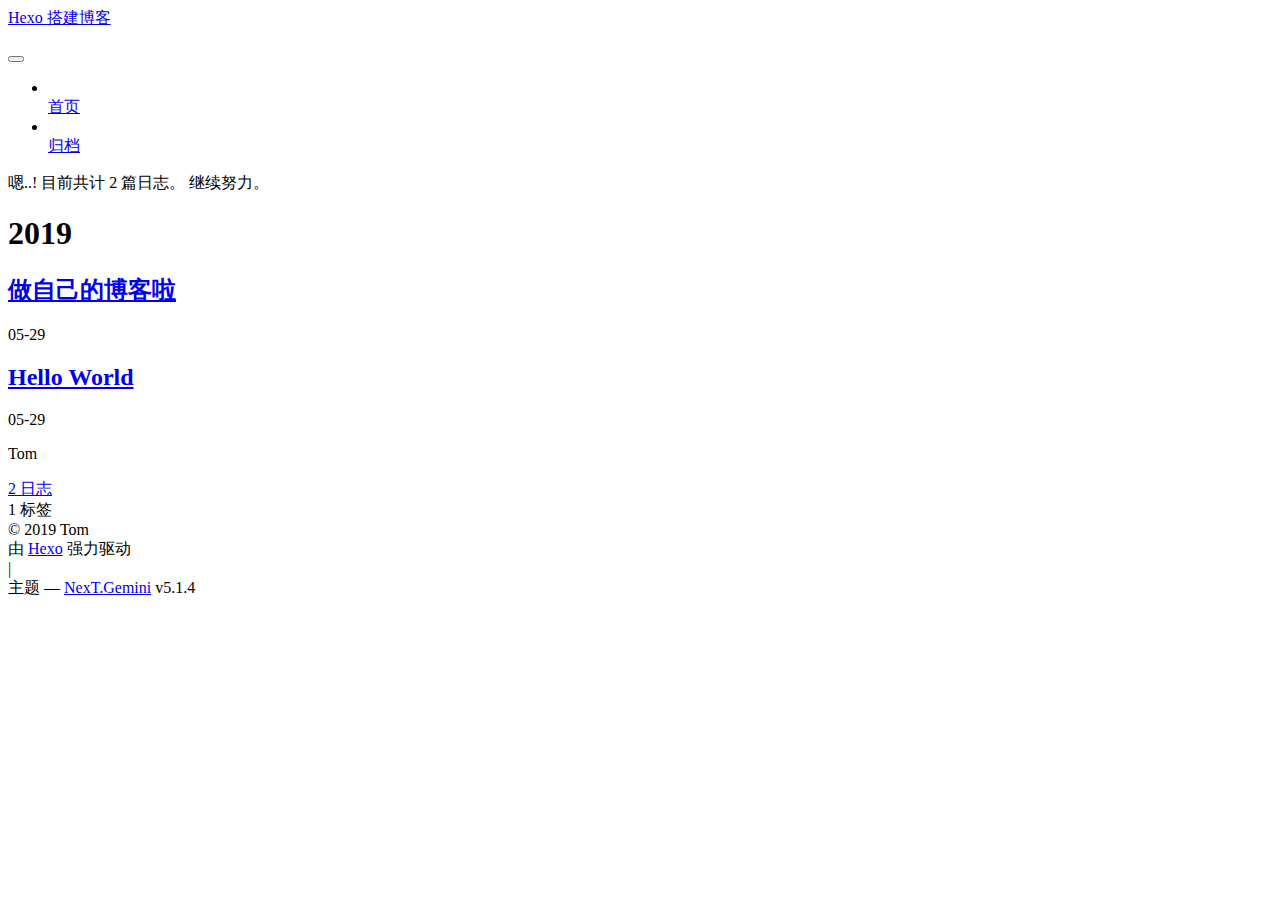
==== archives/index.html @ b94e87bb "Site updated: 2019-05-29 12:55:18" ====
<!DOCTYPE html>



  


<html class="theme-next gemini use-motion" lang="zh-Hans">
<head><meta name="generator" content="Hexo 3.8.0">
  <meta charset="UTF-8">
<meta http-equiv="X-UA-Compatible" content="IE=edge">
<meta name="viewport" content="width=device-width, initial-scale=1, maximum-scale=1">
<meta name="theme-color" content="#222">









<meta http-equiv="Cache-Control" content="no-transform">
<meta http-equiv="Cache-Control" content="no-siteapp">
















  
  
  <link href="/myBlog/lib/fancybox/source/jquery.fancybox.css?v=2.1.5" rel="stylesheet" type="text/css">







<link href="/myBlog/lib/font-awesome/css/font-awesome.min.css?v=4.6.2" rel="stylesheet" type="text/css">

<link href="/myBlog/css/main.css?v=5.1.4" rel="stylesheet" type="text/css">


  <link rel="apple-touch-icon" sizes="180x180" href="/myBlog/images/apple-touch-icon-next.png?v=5.1.4">


  <link rel="icon" type="image/png" sizes="32x32" href="/myBlog/images/favicon-32x32-next.png?v=5.1.4">


  <link rel="icon" type="image/png" sizes="16x16" href="/myBlog/images/favicon-16x16-next.png?v=5.1.4">


  <link rel="mask-icon" href="/myBlog/images/logo.svg?v=5.1.4" color="#222">





  <meta name="keywords" content="Hexo, NexT">










<meta property="og:type" content="website">
<meta property="og:title" content="Hexo 搭建博客">
<meta property="og:url" content="https://tomiee.github.io/myBlog/archives/index.html">
<meta property="og:site_name" content="Hexo 搭建博客">
<meta property="og:locale" content="zh-Hans">
<meta name="twitter:card" content="summary">
<meta name="twitter:title" content="Hexo 搭建博客">



<script type="text/javascript" id="hexo.configurations">
  var NexT = window.NexT || {};
  var CONFIG = {
    root: '/myBlog/',
    scheme: 'Gemini',
    version: '5.1.4',
    sidebar: {"position":"left","display":"post","offset":12,"b2t":false,"scrollpercent":false,"onmobile":false},
    fancybox: true,
    tabs: true,
    motion: {"enable":true,"async":false,"transition":{"post_block":"fadeIn","post_header":"slideDownIn","post_body":"slideDownIn","coll_header":"slideLeftIn","sidebar":"slideUpIn"}},
    duoshuo: {
      userId: '0',
      author: '博主'
    },
    algolia: {
      applicationID: '',
      apiKey: '',
      indexName: '',
      hits: {"per_page":10},
      labels: {"input_placeholder":"Search for Posts","hits_empty":"We didn't find any results for the search: ${query}","hits_stats":"${hits} results found in ${time} ms"}
    }
  };
</script>



  <link rel="canonical" href="https://tomiee.github.io/myBlog/archives/">





  <title>归档 | Hexo 搭建博客</title>
  








</head>

<body itemscope itemtype="http://schema.org/WebPage" lang="zh-Hans">

  
  
    
  

  <div class="container sidebar-position-left page-archive">
    <div class="headband"></div>

    <header id="header" class="header" itemscope itemtype="http://schema.org/WPHeader">
      <div class="header-inner"><div class="site-brand-wrapper">
  <div class="site-meta ">
    

    <div class="custom-logo-site-title">
      <a href="/myBlog/" class="brand" rel="start">
        <span class="logo-line-before"><i></i></span>
        <span class="site-title">Hexo 搭建博客</span>
        <span class="logo-line-after"><i></i></span>
      </a>
    </div>
      
        <p class="site-subtitle"></p>
      
  </div>

  <div class="site-nav-toggle">
    <button>
      <span class="btn-bar"></span>
      <span class="btn-bar"></span>
      <span class="btn-bar"></span>
    </button>
  </div>
</div>

<nav class="site-nav">
  

  
    <ul id="menu" class="menu">
      
        
        <li class="menu-item menu-item-home">
          <a href="/myBlog/" rel="section">
            
              <i class="menu-item-icon fa fa-fw fa-home"></i> <br>
            
            首页
          </a>
        </li>
      
        
        <li class="menu-item menu-item-archives">
          <a href="/myBlog/archives/" rel="section">
            
              <i class="menu-item-icon fa fa-fw fa-archive"></i> <br>
            
            归档
          </a>
        </li>
      

      
    </ul>
  

  
</nav>



 </div>
    </header>

    <main id="main" class="main">
      <div class="main-inner">
        <div class="content-wrap">
          <div id="content" class="content">
            

  
  
  
  <div class="post-block archive">
    <div id="posts" class="posts-collapse">
      <span class="archive-move-on"></span>

      <span class="archive-page-counter">
        
        
        
          
        
        嗯..! 目前共计 2 篇日志。 继续努力。
      </span>

      

        
        
        

        
          
          <div class="collection-title">
            <h1 class="archive-year" id="archive-year-2019">2019</h1>
          </div>
        
        

        

  <article class="post post-type-normal" itemscope itemtype="http://schema.org/Article">
    <header class="post-header">

      <h2 class="post-title">
        
            <a class="post-title-link" href="/myBlog/2019/05/29/做自己的博客啦/" itemprop="url">
              
                <span itemprop="name">做自己的博客啦</span>
              
            </a>
        
      </h2>

      <div class="post-meta">
        <time class="post-time" itemprop="dateCreated" datetime="2019-05-29T10:46:21+08:00" content="2019-05-29">
          05-29
        </time>
      </div>

    </header>
  </article>



      

        
        
        

        
        

        

  <article class="post post-type-normal" itemscope itemtype="http://schema.org/Article">
    <header class="post-header">

      <h2 class="post-title">
        
            <a class="post-title-link" href="/myBlog/2019/05/29/hello-world/" itemprop="url">
              
                <span itemprop="name">Hello World</span>
              
            </a>
        
      </h2>

      <div class="post-meta">
        <time class="post-time" itemprop="dateCreated" datetime="2019-05-29T10:27:04+08:00" content="2019-05-29">
          05-29
        </time>
      </div>

    </header>
  </article>



      

    </div>
  </div>
  
  
  

  



          </div>
          


          

        </div>
        
          
  
  <div class="sidebar-toggle">
    <div class="sidebar-toggle-line-wrap">
      <span class="sidebar-toggle-line sidebar-toggle-line-first"></span>
      <span class="sidebar-toggle-line sidebar-toggle-line-middle"></span>
      <span class="sidebar-toggle-line sidebar-toggle-line-last"></span>
    </div>
  </div>

  <aside id="sidebar" class="sidebar">
    
    <div class="sidebar-inner">

      

      

      <section class="site-overview-wrap sidebar-panel sidebar-panel-active">
        <div class="site-overview">
          <div class="site-author motion-element" itemprop="author" itemscope itemtype="http://schema.org/Person">
            
              <p class="site-author-name" itemprop="name">Tom</p>
              <p class="site-description motion-element" itemprop="description"></p>
          </div>

          <nav class="site-state motion-element">

            
              <div class="site-state-item site-state-posts">
              
                <a href="/myBlog/archives/">
              
                  <span class="site-state-item-count">2</span>
                  <span class="site-state-item-name">日志</span>
                </a>
              </div>
            

            

            
              
              
              <div class="site-state-item site-state-tags">
                
                  <span class="site-state-item-count">1</span>
                  <span class="site-state-item-name">标签</span>
                
              </div>
            

          </nav>

          

          

          
          

          
          

          

        </div>
      </section>

      

      

    </div>
  </aside>


        
      </div>
    </main>

    <footer id="footer" class="footer">
      <div class="footer-inner">
        <div class="copyright">&copy; <span itemprop="copyrightYear">2019</span>
  <span class="with-love">
    <i class="fa fa-user"></i>
  </span>
  <span class="author" itemprop="copyrightHolder">Tom</span>

  
</div>


  <div class="powered-by">由 <a class="theme-link" target="_blank" href="https://hexo.io">Hexo</a> 强力驱动</div>



  <span class="post-meta-divider">|</span>



  <div class="theme-info">主题 &mdash; <a class="theme-link" target="_blank" href="https://github.com/iissnan/hexo-theme-next">NexT.Gemini</a> v5.1.4</div>




        







        
      </div>
    </footer>

    
      <div class="back-to-top">
        <i class="fa fa-arrow-up"></i>
        
      </div>
    

    

  </div>

  

<script type="text/javascript">
  if (Object.prototype.toString.call(window.Promise) !== '[object Function]') {
    window.Promise = null;
  }
</script>









  












  
  
    <script type="text/javascript" src="/myBlog/lib/jquery/index.js?v=2.1.3"></script>
  

  
  
    <script type="text/javascript" src="/myBlog/lib/fastclick/lib/fastclick.min.js?v=1.0.6"></script>
  

  
  
    <script type="text/javascript" src="/myBlog/lib/jquery_lazyload/jquery.lazyload.js?v=1.9.7"></script>
  

  
  
    <script type="text/javascript" src="/myBlog/lib/velocity/velocity.min.js?v=1.2.1"></script>
  

  
  
    <script type="text/javascript" src="/myBlog/lib/velocity/velocity.ui.min.js?v=1.2.1"></script>
  

  
  
    <script type="text/javascript" src="/myBlog/lib/fancybox/source/jquery.fancybox.pack.js?v=2.1.5"></script>
  


  


  <script type="text/javascript" src="/myBlog/js/src/utils.js?v=5.1.4"></script>

  <script type="text/javascript" src="/myBlog/js/src/motion.js?v=5.1.4"></script>



  
  


  <script type="text/javascript" src="/myBlog/js/src/affix.js?v=5.1.4"></script>

  <script type="text/javascript" src="/myBlog/js/src/schemes/pisces.js?v=5.1.4"></script>



  

  


  <script type="text/javascript" src="/myBlog/js/src/bootstrap.js?v=5.1.4"></script>



  


  




	





  





  












  





  

  

  

  
  

  

  

  

</body>
</html>
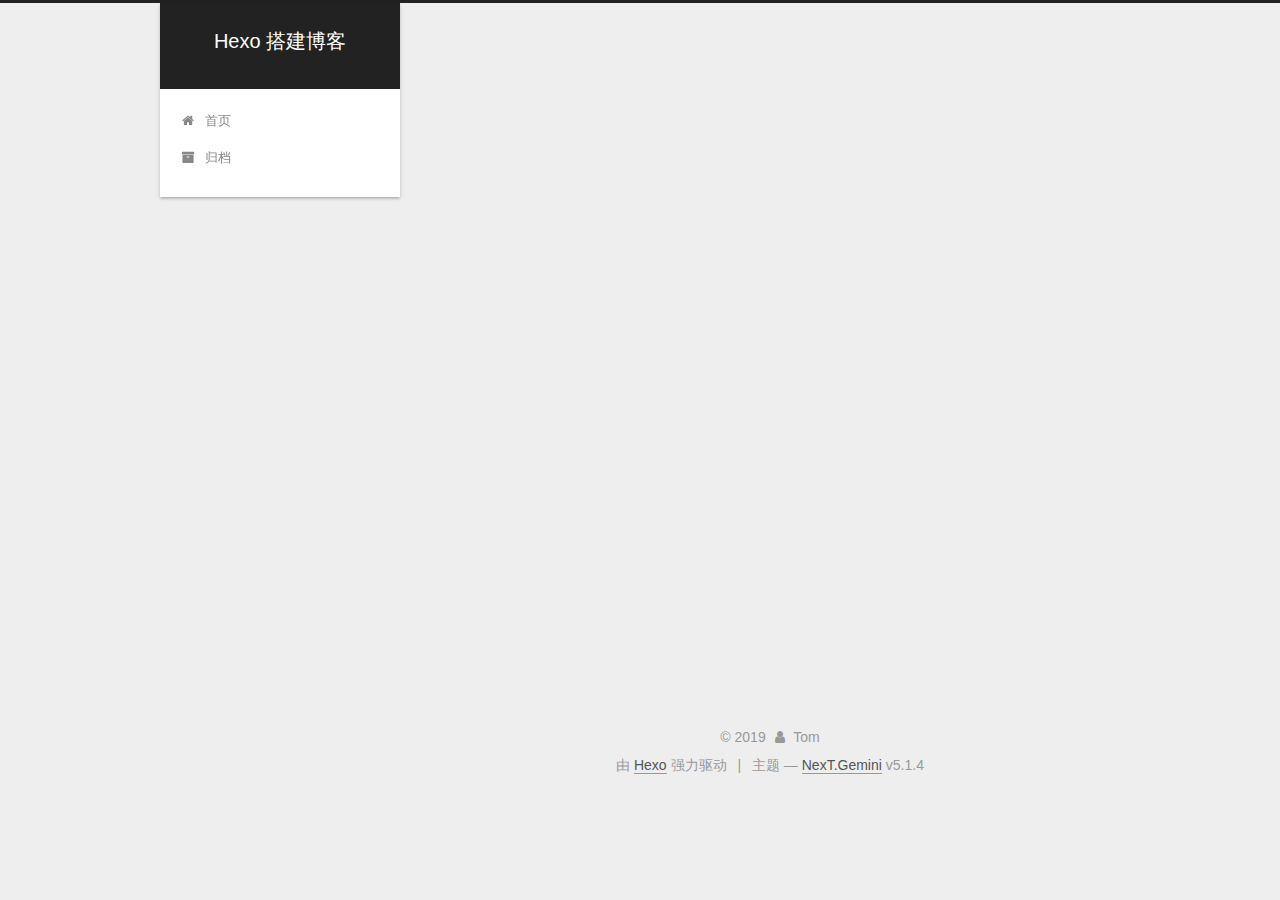
==== commit dd460d70: "Site updated: 2019-05-29 13:31:18" ====
--- a/archives/index.html
+++ b/archives/index.html
@@ -40,29 +40,29 @@
 
   
   
-  <link href="/myBlog/lib/fancybox/source/jquery.fancybox.css?v=2.1.5" rel="stylesheet" type="text/css">
-
-
-
-
-
-
-
-<link href="/myBlog/lib/font-awesome/css/font-awesome.min.css?v=4.6.2" rel="stylesheet" type="text/css">
-
-<link href="/myBlog/css/main.css?v=5.1.4" rel="stylesheet" type="text/css">
-
-
-  <link rel="apple-touch-icon" sizes="180x180" href="/myBlog/images/apple-touch-icon-next.png?v=5.1.4">
-
-
-  <link rel="icon" type="image/png" sizes="32x32" href="/myBlog/images/favicon-32x32-next.png?v=5.1.4">
-
-
-  <link rel="icon" type="image/png" sizes="16x16" href="/myBlog/images/favicon-16x16-next.png?v=5.1.4">
-
-
-  <link rel="mask-icon" href="/myBlog/images/logo.svg?v=5.1.4" color="#222">
+  <link href="/lib/fancybox/source/jquery.fancybox.css?v=2.1.5" rel="stylesheet" type="text/css">
+
+
+
+
+
+
+
+<link href="/lib/font-awesome/css/font-awesome.min.css?v=4.6.2" rel="stylesheet" type="text/css">
+
+<link href="/css/main.css?v=5.1.4" rel="stylesheet" type="text/css">
+
+
+  <link rel="apple-touch-icon" sizes="180x180" href="/images/apple-touch-icon-next.png?v=5.1.4">
+
+
+  <link rel="icon" type="image/png" sizes="32x32" href="/images/favicon-32x32-next.png?v=5.1.4">
+
+
+  <link rel="icon" type="image/png" sizes="16x16" href="/images/favicon-16x16-next.png?v=5.1.4">
+
+
+  <link rel="mask-icon" href="/images/logo.svg?v=5.1.4" color="#222">
 
 
 
@@ -81,7 +81,7 @@
 
 <meta property="og:type" content="website">
 <meta property="og:title" content="Hexo 搭建博客">
-<meta property="og:url" content="https://tomiee.github.io/myBlog/archives/index.html">
+<meta property="og:url" content="/archives/index.html">
 <meta property="og:site_name" content="Hexo 搭建博客">
 <meta property="og:locale" content="zh-Hans">
 <meta name="twitter:card" content="summary">
@@ -92,7 +92,7 @@
 <script type="text/javascript" id="hexo.configurations">
   var NexT = window.NexT || {};
   var CONFIG = {
-    root: '/myBlog/',
+    root: '/',
     scheme: 'Gemini',
     version: '5.1.4',
     sidebar: {"position":"left","display":"post","offset":12,"b2t":false,"scrollpercent":false,"onmobile":false},
@@ -115,7 +115,7 @@
 
 
 
-  <link rel="canonical" href="https://tomiee.github.io/myBlog/archives/">
+  <link rel="canonical" href="/archives/">
 
 
 
@@ -149,7 +149,7 @@
     
 
     <div class="custom-logo-site-title">
-      <a href="/myBlog/" class="brand" rel="start">
+      <a href="/" class="brand" rel="start">
         <span class="logo-line-before"><i></i></span>
         <span class="site-title">Hexo 搭建博客</span>
         <span class="logo-line-after"><i></i></span>
@@ -177,7 +177,7 @@
       
         
         <li class="menu-item menu-item-home">
-          <a href="/myBlog/" rel="section">
+          <a href="/" rel="section">
             
               <i class="menu-item-icon fa fa-fw fa-home"></i> <br>
             
@@ -187,7 +187,7 @@
       
         
         <li class="menu-item menu-item-archives">
-          <a href="/myBlog/archives/" rel="section">
+          <a href="/archives/" rel="section">
             
               <i class="menu-item-icon fa fa-fw fa-archive"></i> <br>
             
@@ -251,7 +251,7 @@
 
       <h2 class="post-title">
         
-            <a class="post-title-link" href="/myBlog/2019/05/29/做自己的博客啦/" itemprop="url">
+            <a class="post-title-link" href="/2019/05/29/做自己的博客啦/" itemprop="url">
               
                 <span itemprop="name">做自己的博客啦</span>
               
@@ -286,7 +286,7 @@
 
       <h2 class="post-title">
         
-            <a class="post-title-link" href="/myBlog/2019/05/29/hello-world/" itemprop="url">
+            <a class="post-title-link" href="/2019/05/29/hello-world/" itemprop="url">
               
                 <span itemprop="name">Hello World</span>
               
@@ -356,7 +356,7 @@
             
               <div class="site-state-item site-state-posts">
               
-                <a href="/myBlog/archives/">
+                <a href="/archives/">
               
                   <span class="site-state-item-count">2</span>
                   <span class="site-state-item-name">日志</span>
@@ -485,60 +485,60 @@
 
   
   
-    <script type="text/javascript" src="/myBlog/lib/jquery/index.js?v=2.1.3"></script>
-  
-
-  
-  
-    <script type="text/javascript" src="/myBlog/lib/fastclick/lib/fastclick.min.js?v=1.0.6"></script>
-  
-
-  
-  
-    <script type="text/javascript" src="/myBlog/lib/jquery_lazyload/jquery.lazyload.js?v=1.9.7"></script>
-  
-
-  
-  
-    <script type="text/javascript" src="/myBlog/lib/velocity/velocity.min.js?v=1.2.1"></script>
-  
-
-  
-  
-    <script type="text/javascript" src="/myBlog/lib/velocity/velocity.ui.min.js?v=1.2.1"></script>
-  
-
-  
-  
-    <script type="text/javascript" src="/myBlog/lib/fancybox/source/jquery.fancybox.pack.js?v=2.1.5"></script>
-  
-
-
-  
-
-
-  <script type="text/javascript" src="/myBlog/js/src/utils.js?v=5.1.4"></script>
-
-  <script type="text/javascript" src="/myBlog/js/src/motion.js?v=5.1.4"></script>
-
-
-
-  
-  
-
-
-  <script type="text/javascript" src="/myBlog/js/src/affix.js?v=5.1.4"></script>
-
-  <script type="text/javascript" src="/myBlog/js/src/schemes/pisces.js?v=5.1.4"></script>
-
-
-
-  
-
-  
-
-
-  <script type="text/javascript" src="/myBlog/js/src/bootstrap.js?v=5.1.4"></script>
+    <script type="text/javascript" src="/lib/jquery/index.js?v=2.1.3"></script>
+  
+
+  
+  
+    <script type="text/javascript" src="/lib/fastclick/lib/fastclick.min.js?v=1.0.6"></script>
+  
+
+  
+  
+    <script type="text/javascript" src="/lib/jquery_lazyload/jquery.lazyload.js?v=1.9.7"></script>
+  
+
+  
+  
+    <script type="text/javascript" src="/lib/velocity/velocity.min.js?v=1.2.1"></script>
+  
+
+  
+  
+    <script type="text/javascript" src="/lib/velocity/velocity.ui.min.js?v=1.2.1"></script>
+  
+
+  
+  
+    <script type="text/javascript" src="/lib/fancybox/source/jquery.fancybox.pack.js?v=2.1.5"></script>
+  
+
+
+  
+
+
+  <script type="text/javascript" src="/js/src/utils.js?v=5.1.4"></script>
+
+  <script type="text/javascript" src="/js/src/motion.js?v=5.1.4"></script>
+
+
+
+  
+  
+
+
+  <script type="text/javascript" src="/js/src/affix.js?v=5.1.4"></script>
+
+  <script type="text/javascript" src="/js/src/schemes/pisces.js?v=5.1.4"></script>
+
+
+
+  
+
+  
+
+
+  <script type="text/javascript" src="/js/src/bootstrap.js?v=5.1.4"></script>
 
 
 
--- a/css/main.css
+++ b/css/main.css
@@ -0,0 +1,3123 @@
+/* normalize.css v3.0.2 | MIT License | git.io/normalize */
+html {
+  font-family: sans-serif; /* 1 */
+  -ms-text-size-adjust: 100%; /* 2 */
+  -webkit-text-size-adjust: 100%; /* 2 */
+}
+body {
+  margin: 0;
+}
+article,
+aside,
+details,
+figcaption,
+figure,
+footer,
+header,
+hgroup,
+main,
+menu,
+nav,
+section,
+summary {
+  display: block;
+}
+audio,
+canvas,
+progress,
+video {
+  display: inline-block; /* 1 */
+  vertical-align: baseline; /* 2 */
+}
+audio:not([controls]) {
+  display: none;
+  height: 0;
+}
+[hidden],
+template {
+  display: none;
+}
+a {
+  background-color: transparent;
+}
+a:active,
+a:hover {
+  outline: 0;
+}
+abbr[title] {
+  border-bottom: 1px dotted;
+}
+b,
+strong {
+  font-weight: bold;
+}
+dfn {
+  font-style: italic;
+}
+h1 {
+  font-size: 2em;
+  margin: 0.67em 0;
+}
+mark {
+  background: #ff0;
+  color: #000;
+}
+small {
+  font-size: 80%;
+}
+sub,
+sup {
+  font-size: 75%;
+  line-height: 0;
+  position: relative;
+  vertical-align: baseline;
+}
+sup {
+  top: -0.5em;
+}
+sub {
+  bottom: -0.25em;
+}
+img {
+  border: 0;
+}
+svg:not(:root) {
+  overflow: hidden;
+}
+figure {
+  margin: 1em 40px;
+}
+hr {
+  -moz-box-sizing: content-box;
+  box-sizing: content-box;
+  height: 0;
+}
+pre {
+  overflow: auto;
+}
+code,
+kbd,
+pre,
+samp {
+  font-family: monospace, monospace;
+  font-size: 1em;
+}
+button,
+input,
+optgroup,
+select,
+textarea {
+  color: inherit; /* 1 */
+  font: inherit; /* 2 */
+  margin: 0; /* 3 */
+}
+button {
+  overflow: visible;
+}
+button,
+select {
+  text-transform: none;
+}
+button,
+html input[type="button"],
+input[type="reset"],
+input[type="submit"] {
+  -webkit-appearance: button; /* 2 */
+  cursor: pointer; /* 3 */
+}
+button[disabled],
+html input[disabled] {
+  cursor: default;
+}
+button::-moz-focus-inner,
+input::-moz-focus-inner {
+  border: 0;
+  padding: 0;
+}
+input {
+  line-height: normal;
+}
+input[type="checkbox"],
+input[type="radio"] {
+  box-sizing: border-box; /* 1 */
+  padding: 0; /* 2 */
+}
+input[type="number"]::-webkit-inner-spin-button,
+input[type="number"]::-webkit-outer-spin-button {
+  height: auto;
+}
+input[type="search"] {
+  -webkit-appearance: textfield; /* 1 */
+  -moz-box-sizing: content-box;
+  -webkit-box-sizing: content-box; /* 2 */
+  box-sizing: content-box;
+}
+input[type="search"]::-webkit-search-cancel-button,
+input[type="search"]::-webkit-search-decoration {
+  -webkit-appearance: none;
+}
+fieldset {
+  border: 1px solid #c0c0c0;
+  margin: 0 2px;
+  padding: 0.35em 0.625em 0.75em;
+}
+legend {
+  border: 0; /* 1 */
+  padding: 0; /* 2 */
+}
+textarea {
+  overflow: auto;
+}
+optgroup {
+  font-weight: bold;
+}
+table {
+  border-collapse: collapse;
+  border-spacing: 0;
+}
+td,
+th {
+  padding: 0;
+}
+::selection {
+  background: #262a30;
+  color: #fff;
+}
+body {
+  position: relative;
+  font-family: 'Lato', "PingFang SC", "Microsoft YaHei", sans-serif;
+  font-size: 14px;
+  line-height: 2;
+  color: #555;
+  background: #eee;
+}
+@media (max-width: 767px) {
+  body {
+    padding-right: 0 !important;
+  }
+}
+@media (min-width: 768px) and (max-width: 991px) {
+  body {
+    padding-right: 0 !important;
+  }
+}
+@media (min-width: 1600px) {
+  body {
+    font-size: 16px;
+  }
+}
+h1,
+h2,
+h3,
+h4,
+h5,
+h6 {
+  margin: 0;
+  padding: 0;
+  font-weight: bold;
+  line-height: 1.5;
+  font-family: 'Lato', "PingFang SC", "Microsoft YaHei", sans-serif;
+}
+h2,
+h3,
+h4,
+h5,
+h6 {
+  margin: 20px 0 15px;
+}
+h1 {
+  font-size: 22px;
+}
+@media (max-width: 767px) {
+  h1 {
+    font-size: 18px;
+  }
+}
+h2 {
+  font-size: 20px;
+}
+@media (max-width: 767px) {
+  h2 {
+    font-size: 16px;
+  }
+}
+h3 {
+  font-size: 18px;
+}
+@media (max-width: 767px) {
+  h3 {
+    font-size: 14px;
+  }
+}
+h4 {
+  font-size: 16px;
+}
+@media (max-width: 767px) {
+  h4 {
+    font-size: 12px;
+  }
+}
+h5 {
+  font-size: 14px;
+}
+@media (max-width: 767px) {
+  h5 {
+    font-size: 10px;
+  }
+}
+h6 {
+  font-size: 12px;
+}
+@media (max-width: 767px) {
+  h6 {
+    font-size: 8px;
+  }
+}
+p {
+  margin: 0 0 20px 0;
+}
+a {
+  color: #555;
+  text-decoration: none;
+  outline: none;
+  border-bottom: 1px solid #999;
+  word-wrap: break-word;
+}
+a:hover {
+  color: #222;
+  border-bottom-color: #222;
+}
+blockquote {
+  margin: 0;
+  padding: 0;
+}
+img {
+  display: block;
+  margin: auto;
+  max-width: 100%;
+  height: auto;
+}
+hr {
+  margin: 40px 0;
+  height: 3px;
+  border: none;
+  background-color: #ddd;
+  background-image: repeating-linear-gradient(-45deg, #fff, #fff 4px, transparent 4px, transparent 8px);
+}
+blockquote {
+  padding: 0 15px;
+  color: #666;
+  border-left: 4px solid #ddd;
+}
+blockquote cite::before {
+  content: "-";
+  padding: 0 5px;
+}
+dt {
+  font-weight: 700;
+}
+dd {
+  margin: 0;
+  padding: 0;
+}
+kbd {
+  border: 1px solid #ccc;
+  border-radius: 0.2em;
+  box-shadow: 0.1em 0.1em 0.2em rgba(0,0,0,0.1);
+  background-color: #f9f9f9;
+  font-family: inherit;
+  background-image: -webkit-linear-gradient(top, #eee, #fff, #eee);
+  padding: 0.1em 0.3em;
+  white-space: nowrap;
+}
+.text-left {
+  text-align: left;
+}
+.text-center {
+  text-align: center;
+}
+.text-right {
+  text-align: right;
+}
+.text-justify {
+  text-align: justify;
+}
+.text-nowrap {
+  white-space: nowrap;
+}
+.text-lowercase {
+  text-transform: lowercase;
+}
+.text-uppercase {
+  text-transform: uppercase;
+}
+.text-capitalize {
+  text-transform: capitalize;
+}
+.center-block {
+  display: block;
+  margin-left: auto;
+  margin-right: auto;
+}
+.clearfix:before,
+.clearfix:after {
+  content: " ";
+  display: table;
+}
+.clearfix:after {
+  clear: both;
+}
+.pullquote {
+  width: 45%;
+}
+.pullquote.left {
+  float: left;
+  margin-left: 5px;
+  margin-right: 10px;
+}
+.pullquote.right {
+  float: right;
+  margin-left: 10px;
+  margin-right: 5px;
+}
+.affix.affix.affix {
+  position: fixed;
+}
+.translation {
+  margin-top: -20px;
+  font-size: 14px;
+  color: #999;
+}
+.scrollbar-measure {
+  width: 100px;
+  height: 100px;
+  overflow: scroll;
+  position: absolute;
+  top: -9999px;
+}
+.use-motion .motion-element {
+  opacity: 0;
+}
+table {
+  margin: 20px 0;
+  width: 100%;
+  border-collapse: collapse;
+  border-spacing: 0;
+  border: 1px solid #ddd;
+  font-size: 14px;
+  table-layout: fixed;
+  word-wrap: break-all;
+}
+table>tbody>tr:nth-of-type(odd) {
+  background-color: #f9f9f9;
+}
+table>tbody>tr:hover {
+  background-color: #f5f5f5;
+}
+caption,
+th,
+td {
+  padding: 8px;
+  text-align: left;
+  vertical-align: middle;
+  font-weight: normal;
+}
+th,
+td {
+  border-bottom: 3px solid #ddd;
+  border-right: 1px solid #eee;
+}
+th {
+  padding-bottom: 10px;
+  font-weight: 700;
+}
+td {
+  border-bottom-width: 1px;
+}
+html,
+body {
+  height: 100%;
+}
+.container {
+  position: relative;
+  min-height: 100%;
+}
+.header-inner {
+  margin: 0 auto;
+  padding: 100px 0 70px;
+  width: calc(100% - 252px);
+}
+@media (min-width: 1600px) {
+  .container .header-inner {
+    width: 900px;
+  }
+}
+.main {
+  padding-bottom: 150px;
+}
+.main-inner {
+  margin: 0 auto;
+  width: calc(100% - 252px);
+}
+@media (min-width: 1600px) {
+  .container .main-inner {
+    width: 900px;
+  }
+}
+.footer {
+  position: absolute;
+  left: 0;
+  bottom: 0;
+  width: 100%;
+  min-height: 50px;
+}
+.footer-inner {
+  box-sizing: border-box;
+  margin: 20px auto;
+  width: calc(100% - 252px);
+}
+@media (min-width: 1600px) {
+  .container .footer-inner {
+    width: 900px;
+  }
+}
+pre,
+.highlight {
+  overflow: auto;
+  margin: 20px 0;
+  padding: 0;
+  font-size: 13px;
+  color: #4d4d4c;
+  background: #f7f7f7;
+  line-height: 1.6;
+}
+pre,
+code {
+  font-family: consolas, Menlo, "PingFang SC", "Microsoft YaHei", monospace;
+}
+code {
+  padding: 2px 4px;
+  word-wrap: break-word;
+  color: #555;
+  background: #eee;
+  border-radius: 3px;
+  font-size: 13px;
+}
+pre {
+  padding: 10px;
+}
+pre code {
+  padding: 0;
+  color: #4d4d4c;
+  background: none;
+  text-shadow: none;
+}
+.highlight {
+  border-radius: 1px;
+}
+.highlight pre {
+  border: none;
+  margin: 0;
+  padding: 10px 0;
+}
+.highlight table {
+  margin: 0;
+  width: auto;
+  border: none;
+}
+.highlight td {
+  border: none;
+  padding: 0;
+}
+.highlight figcaption {
+  font-size: 1em;
+  color: #4d4d4c;
+  line-height: 1em;
+  margin-bottom: 1em;
+}
+.highlight figcaption:before,
+.highlight figcaption:after {
+  content: " ";
+  display: table;
+}
+.highlight figcaption:after {
+  clear: both;
+}
+.highlight figcaption a {
+  float: right;
+  color: #4d4d4c;
+}
+.highlight figcaption a:hover {
+  border-bottom-color: #4d4d4c;
+}
+.highlight .gutter pre {
+  padding-left: 10px;
+  padding-right: 10px;
+  color: #869194;
+  text-align: right;
+  background-color: #eff2f3;
+}
+.highlight .code pre {
+  width: 100%;
+  padding-left: 10px;
+  padding-right: 10px;
+  background-color: #f7f7f7;
+}
+.highlight .line {
+  height: 20px;
+}
+.gutter {
+  -webkit-user-select: none;
+  -moz-user-select: none;
+  -ms-user-select: none;
+  user-select: none;
+}
+.gist table {
+  width: auto;
+}
+.gist table td {
+  border: none;
+}
+pre .deletion {
+  background: #fdd;
+}
+pre .addition {
+  background: #dfd;
+}
+pre .meta {
+  color: #8959a8;
+}
+pre .comment {
+  color: #8e908c;
+}
+pre .variable,
+pre .attribute,
+pre .tag,
+pre .regexp,
+pre .ruby .constant,
+pre .xml .tag .title,
+pre .xml .pi,
+pre .xml .doctype,
+pre .html .doctype,
+pre .css .id,
+pre .css .class,
+pre .css .pseudo {
+  color: #c82829;
+}
+pre .number,
+pre .preprocessor,
+pre .built_in,
+pre .literal,
+pre .params,
+pre .constant,
+pre .command {
+  color: #f5871f;
+}
+pre .ruby .class .title,
+pre .css .rules .attribute,
+pre .string,
+pre .value,
+pre .inheritance,
+pre .header,
+pre .ruby .symbol,
+pre .xml .cdata,
+pre .special,
+pre .number,
+pre .formula {
+  color: #718c00;
+}
+pre .title,
+pre .css .hexcolor {
+  color: #3e999f;
+}
+pre .function,
+pre .python .decorator,
+pre .python .title,
+pre .ruby .function .title,
+pre .ruby .title .keyword,
+pre .perl .sub,
+pre .javascript .title,
+pre .coffeescript .title {
+  color: #4271ae;
+}
+pre .keyword,
+pre .javascript .function {
+  color: #8959a8;
+}
+.full-image.full-image.full-image.full-image {
+  border: none;
+  max-width: 100%;
+  width: auto;
+  margin: 20px auto 25px;
+}
+@media (min-width: 992px) {
+  .full-image.full-image.full-image.full-image {
+    max-width: none;
+    width: 118%;
+    margin: 0 -9%;
+  }
+}
+.blockquote-center,
+.page-home .post-type-quote blockquote,
+.page-post-detail .post-type-quote blockquote {
+  position: relative;
+  margin: 40px 0;
+  padding: 0;
+  border-left: none;
+  text-align: center;
+}
+.blockquote-center::before,
+.page-home .post-type-quote blockquote::before,
+.page-post-detail .post-type-quote blockquote::before,
+.blockquote-center::after,
+.page-home .post-type-quote blockquote::after,
+.page-post-detail .post-type-quote blockquote::after {
+  position: absolute;
+  content: ' ';
+  display: block;
+  width: 100%;
+  height: 24px;
+  opacity: 0.2;
+  background-repeat: no-repeat;
+  background-position: 0 -6px;
+  background-size: 22px 22px;
+}
+.blockquote-center::before,
+.page-home .post-type-quote blockquote::before,
+.page-post-detail .post-type-quote blockquote::before {
+  top: -20px;
+  background-image: url("../images/quote-l.svg");
+  border-top: 1px solid #ccc;
+}
+.blockquote-center::after,
+.page-home .post-type-quote blockquote::after,
+.page-post-detail .post-type-quote blockquote::after {
+  bottom: -20px;
+  background-image: url("../images/quote-r.svg");
+  border-bottom: 1px solid #ccc;
+  background-position: 100% 8px;
+}
+.blockquote-center p,
+.page-home .post-type-quote blockquote p,
+.page-post-detail .post-type-quote blockquote p,
+.blockquote-center div,
+.page-home .post-type-quote blockquote div,
+.page-post-detail .post-type-quote blockquote div {
+  text-align: center;
+}
+.post .post-body .group-picture img {
+  box-sizing: border-box;
+  padding: 0 3px;
+  border: none;
+}
+.post .group-picture-row {
+  overflow: hidden;
+  margin-top: 6px;
+}
+.post .group-picture-row:first-child {
+  margin-top: 0;
+}
+.post .group-picture-column {
+  float: left;
+}
+.page-post-detail .post-body .group-picture-column {
+  float: none;
+  margin-top: 10px;
+  width: auto !important;
+}
+.page-post-detail .post-body .group-picture-column img {
+  margin: 0 auto;
+}
+.page-archive .group-picture-container {
+  overflow: hidden;
+}
+.page-archive .group-picture-row {
+  float: left;
+}
+.page-archive .group-picture-row:first-child {
+  margin-top: 6px;
+}
+.page-archive .group-picture-column {
+  max-width: 150px;
+  max-height: 150px;
+}
+.post-body .note {
+  position: relative;
+  padding: 15px;
+  margin-bottom: 20px;
+  border: 1px solid #eee;
+  border-left-width: 5px;
+  border-radius: 3px;
+}
+.post-body .note h2,
+.post-body .note h3,
+.post-body .note h4,
+.post-body .note h5,
+.post-body .note h6 {
+  margin-top: 0;
+  margin-bottom: 0;
+  border-bottom: initial;
+  padding-top: 0 !important;
+}
+.post-body .note p:first-child,
+.post-body .note ul:first-child,
+.post-body .note ol:first-child,
+.post-body .note table:first-child,
+.post-body .note pre:first-child,
+.post-body .note blockquote:first-child {
+  margin-top: 0;
+}
+.post-body .note p:last-child,
+.post-body .note ul:last-child,
+.post-body .note ol:last-child,
+.post-body .note table:last-child,
+.post-body .note pre:last-child,
+.post-body .note blockquote:last-child {
+  margin-bottom: 0;
+}
+.post-body .note.default {
+  border-left-color: #777;
+}
+.post-body .note.default h2,
+.post-body .note.default h3,
+.post-body .note.default h4,
+.post-body .note.default h5,
+.post-body .note.default h6 {
+  color: #777;
+}
+.post-body .note.primary {
+  border-left-color: #6f42c1;
+}
+.post-body .note.primary h2,
+.post-body .note.primary h3,
+.post-body .note.primary h4,
+.post-body .note.primary h5,
+.post-body .note.primary h6 {
+  color: #6f42c1;
+}
+.post-body .note.info {
+  border-left-color: #428bca;
+}
+.post-body .note.info h2,
+.post-body .note.info h3,
+.post-body .note.info h4,
+.post-body .note.info h5,
+.post-body .note.info h6 {
+  color: #428bca;
+}
+.post-body .note.success {
+  border-left-color: #5cb85c;
+}
+.post-body .note.success h2,
+.post-body .note.success h3,
+.post-body .note.success h4,
+.post-body .note.success h5,
+.post-body .note.success h6 {
+  color: #5cb85c;
+}
+.post-body .note.warning {
+  border-left-color: #f0ad4e;
+}
+.post-body .note.warning h2,
+.post-body .note.warning h3,
+.post-body .note.warning h4,
+.post-body .note.warning h5,
+.post-body .note.warning h6 {
+  color: #f0ad4e;
+}
+.post-body .note.danger {
+  border-left-color: #d9534f;
+}
+.post-body .note.danger h2,
+.post-body .note.danger h3,
+.post-body .note.danger h4,
+.post-body .note.danger h5,
+.post-body .note.danger h6 {
+  color: #d9534f;
+}
+.post-body .label {
+  display: inline;
+  padding: 0 2px;
+  white-space: nowrap;
+}
+.post-body .label.default {
+  background-color: #f0f0f0;
+}
+.post-body .label.primary {
+  background-color: #efe6f7;
+}
+.post-body .label.info {
+  background-color: #e5f2f8;
+}
+.post-body .label.success {
+  background-color: #e7f4e9;
+}
+.post-body .label.warning {
+  background-color: #fcf6e1;
+}
+.post-body .label.danger {
+  background-color: #fae8eb;
+}
+.post-body .tabs {
+  position: relative;
+  display: block;
+  margin-bottom: 20px;
+  padding-top: 10px;
+}
+.post-body .tabs ul.nav-tabs {
+  margin: 0;
+  padding: 0;
+  display: flex;
+  margin-bottom: -1px;
+}
+@media (max-width: 413px) {
+  .post-body .tabs ul.nav-tabs {
+    display: block;
+    margin-bottom: 5px;
+  }
+}
+.post-body .tabs ul.nav-tabs li.tab {
+  list-style-type: none !important;
+  margin: 0 0.25em 0 0;
+  border-top: 3px solid transparent;
+  border-left: 1px solid transparent;
+  border-right: 1px solid transparent;
+}
+@media (max-width: 413px) {
+  .post-body .tabs ul.nav-tabs li.tab {
+    margin: initial;
+    border-top: 1px solid transparent;
+    border-left: 3px solid transparent;
+    border-right: 1px solid transparent;
+    border-bottom: 1px solid transparent;
+  }
+}
+.post-body .tabs ul.nav-tabs li.tab a {
+  outline: 0;
+  border-bottom: initial;
+  display: block;
+  line-height: 1.8em;
+  padding: 0.25em 0.75em;
+  transition-duration: 0.2s;
+  transition-timing-function: ease-out;
+  transition-delay: 0s;
+}
+.post-body .tabs ul.nav-tabs li.tab a i {
+  width: 1.285714285714286em;
+}
+.post-body .tabs ul.nav-tabs li.tab.active {
+  border-top: 3px solid #fc6423;
+  border-left: 1px solid #ddd;
+  border-right: 1px solid #ddd;
+  background-color: #fff;
+}
+@media (max-width: 413px) {
+  .post-body .tabs ul.nav-tabs li.tab.active {
+    border-top: 1px solid #ddd;
+    border-left: 3px solid #fc6423;
+    border-right: 1px solid #ddd;
+    border-bottom: 1px solid #ddd;
+  }
+}
+.post-body .tabs ul.nav-tabs li.tab.active a {
+  cursor: default;
+  color: #555;
+}
+.post-body .tabs .tab-content {
+  background-color: #fff;
+}
+.post-body .tabs .tab-content .tab-pane {
+  border: 1px solid #ddd;
+  padding: 20px 20px 0 20px;
+}
+.post-body .tabs .tab-content .tab-pane:not(.active) {
+  display: none !important;
+}
+.post-body .tabs .tab-content .tab-pane.active {
+  display: block !important;
+}
+.btn {
+  display: inline-block;
+  padding: 0 20px;
+  font-size: 14px;
+  color: #555;
+  background: #fff;
+  border: 2px solid #555;
+  text-decoration: none;
+  border-radius: 2px;
+  transition-property: background-color;
+  transition-duration: 0.2s;
+  transition-timing-function: ease-in-out;
+  transition-delay: 0s;
+  line-height: 2;
+}
+.btn:hover {
+  border-color: #222;
+  color: #fff;
+  background: #222;
+}
+.btn +.btn {
+  margin: 0 0 8px 8px;
+}
+.btn .fa-fw {
+  width: 1.285714285714286em;
+  text-align: left;
+}
+.btn-bar {
+  display: block;
+  width: 22px;
+  height: 2px;
+  background: #555;
+  border-radius: 1px;
+}
+.btn-bar+.btn-bar {
+  margin-top: 4px;
+}
+.pagination {
+  margin: 120px 0 40px;
+  text-align: center;
+  border-top: 1px solid #eee;
+}
+.page-number-basic,
+.pagination .prev,
+.pagination .next,
+.pagination .page-number,
+.pagination .space {
+  display: inline-block;
+  position: relative;
+  top: -1px;
+  margin: 0 10px;
+  padding: 0 11px;
+}
+@media (max-width: 767px) {
+  .page-number-basic,
+  .pagination .prev,
+  .pagination .next,
+  .pagination .page-number,
+  .pagination .space {
+    margin: 0 5px;
+  }
+}
+.pagination .prev,
+.pagination .next,
+.pagination .page-number {
+  border-bottom: 0;
+  border-top: 1px solid #eee;
+  transition-property: border-color;
+  transition-duration: 0.2s;
+  transition-timing-function: ease-in-out;
+  transition-delay: 0s;
+}
+.pagination .prev:hover,
+.pagination .next:hover,
+.pagination .page-number:hover {
+  border-top-color: #222;
+}
+.pagination .space {
+  padding: 0;
+  margin: 0;
+}
+.pagination .prev {
+  margin-left: 0;
+}
+.pagination .next {
+  margin-right: 0;
+}
+.pagination .page-number.current {
+  color: #fff;
+  background: #ccc;
+  border-top-color: #ccc;
+}
+@media (max-width: 767px) {
+  .pagination {
+    border-top: none;
+  }
+  .pagination .prev,
+  .pagination .next,
+  .pagination .page-number {
+    margin-bottom: 10px;
+    border-top: 0;
+    border-bottom: 1px solid #eee;
+    padding: 0 10px;
+  }
+  .pagination .prev:hover,
+  .pagination .next:hover,
+  .pagination .page-number:hover {
+    border-bottom-color: #222;
+  }
+}
+.comments {
+  margin: 60px 20px 0;
+}
+.tag-cloud {
+  text-align: center;
+}
+.tag-cloud a {
+  display: inline-block;
+  margin: 10px;
+}
+.back-to-top {
+  box-sizing: border-box;
+  position: fixed;
+  bottom: -100px;
+  right: 30px;
+  z-index: 1050;
+  padding: 0 6px;
+  width: 24px;
+  background: #222;
+  font-size: 12px;
+  opacity: 0.6;
+  color: #fff;
+  cursor: pointer;
+  text-align: center;
+  -webkit-transform: translateZ(0);
+  transition-property: bottom;
+  transition-duration: 0.2s;
+  transition-timing-function: ease-in-out;
+  transition-delay: 0s;
+}
+@media (min-width: 768px) and (max-width: 991px) {
+  .back-to-top {
+    display: none !important;
+  }
+}
+@media (max-width: 767px) {
+  .back-to-top {
+    display: none !important;
+  }
+}
+.back-to-top.back-to-top-on {
+  bottom: 30px;
+}
+.header {
+  background: transparent;
+}
+.header-inner {
+  position: relative;
+}
+.headband {
+  height: 3px;
+  background: #222;
+}
+.site-meta {
+  margin: 0;
+  text-align: center;
+}
+@media (max-width: 767px) {
+  .site-meta {
+    text-align: center;
+  }
+}
+.brand {
+  position: relative;
+  display: inline-block;
+  padding: 0 40px;
+  color: #fff;
+  background: #222;
+  border-bottom: none;
+}
+.brand:hover {
+  color: #fff;
+}
+.logo {
+  display: inline-block;
+  margin-right: 5px;
+  line-height: 36px;
+  vertical-align: top;
+}
+.site-title {
+  display: inline-block;
+  vertical-align: top;
+  line-height: 36px;
+  font-size: 20px;
+  font-weight: normal;
+  font-family: 'Lato', "PingFang SC", "Microsoft YaHei", sans-serif;
+}
+.site-subtitle {
+  margin-top: 10px;
+  font-size: 13px;
+  color: #ddd;
+}
+.use-motion .brand {
+  opacity: 0;
+}
+.use-motion .logo,
+.use-motion .site-title,
+.use-motion .site-subtitle {
+  opacity: 0;
+  position: relative;
+  top: -10px;
+}
+.site-nav-toggle {
+  display: none;
+  position: absolute;
+  top: 10px;
+  left: 10px;
+}
+@media (max-width: 767px) {
+  .site-nav-toggle {
+    display: block;
+  }
+}
+.site-nav-toggle button {
+  margin-top: 2px;
+  padding: 9px 10px;
+  background: transparent;
+  border: none;
+}
+@media (max-width: 767px) {
+  .site-nav {
+    display: none;
+    margin: 0 -10px;
+    padding: 0 10px;
+    clear: both;
+    border-top: 1px solid #ddd;
+  }
+}
+@media (min-width: 768px) and (max-width: 991px) {
+  .site-nav {
+    display: block !important;
+  }
+}
+@media (min-width: 992px) {
+  .site-nav {
+    display: block !important;
+  }
+}
+.menu {
+  margin-top: 20px;
+  padding-left: 0;
+  text-align: center;
+}
+.menu .menu-item {
+  display: inline-block;
+  margin: 0 10px;
+  list-style: none;
+}
+@media screen and (max-width: 767px) {
+  .menu .menu-item {
+    margin-top: 10px;
+  }
+}
+.menu .menu-item a {
+  display: block;
+  font-size: 13px;
+  line-height: inherit;
+  border-bottom: 1px solid transparent;
+  transition-property: border-color;
+  transition-duration: 0.2s;
+  transition-timing-function: ease-in-out;
+  transition-delay: 0s;
+}
+.menu .menu-item a:hover,
+.menu-item-active a {
+  border-bottom-color: #222;
+}
+.menu .menu-item .fa {
+  margin-right: 5px;
+}
+.use-motion .menu-item {
+  opacity: 0;
+}
+.post-body {
+  font-family: 'Lato', "PingFang SC", "Microsoft YaHei", sans-serif;
+}
+@media (max-width: 767px) {
+  .post-body {
+    word-break: break-word;
+  }
+}
+.post-body .fancybox img {
+  display: block !important;
+  margin: 0 auto;
+  cursor: pointer;
+  cursor: zoom-in;
+  cursor: -webkit-zoom-in;
+}
+.post-body .image-caption,
+.post-body .figure .caption {
+  margin: -20px auto 15px;
+  text-align: center;
+  font-size: 14px;
+  color: #999;
+  font-weight: bold;
+  line-height: 1;
+}
+.post-sticky-flag {
+  display: inline-block;
+  font-size: 16px;
+  -ms-transform: rotate(30deg);
+  -webkit-transform: rotate(30deg);
+  -moz-transform: rotate(30deg);
+  -ms-transform: rotate(30deg);
+  -o-transform: rotate(30deg);
+  transform: rotate(30deg);
+}
+.use-motion .post-block,
+.use-motion .pagination,
+.use-motion .comments {
+  opacity: 0;
+}
+.use-motion .post-header {
+  opacity: 0;
+}
+.use-motion .post-body {
+  opacity: 0;
+}
+.use-motion .collection-title {
+  opacity: 0;
+}
+.posts-expand {
+  padding-top: 40px;
+}
+@media (max-width: 767px) {
+  .posts-expand {
+    margin: 0 20px;
+  }
+  .post-body pre .gutter pre {
+    padding-right: 10px;
+  }
+  .post-body .highlight {
+    margin-left: 0px;
+    margin-right: 0px;
+    padding: 0;
+  }
+  .post-body .highlight .gutter pre {
+    padding-right: 10px;
+  }
+}
+@media (min-width: 992px) {
+  .posts-expand .post-body {
+    text-align: justify;
+  }
+}
+.posts-expand .post-body h2,
+.posts-expand .post-body h3,
+.posts-expand .post-body h4,
+.posts-expand .post-body h5,
+.posts-expand .post-body h6 {
+  padding-top: 10px;
+}
+.posts-expand .post-body h2 .header-anchor,
+.posts-expand .post-body h3 .header-anchor,
+.posts-expand .post-body h4 .header-anchor,
+.posts-expand .post-body h5 .header-anchor,
+.posts-expand .post-body h6 .header-anchor {
+  float: right;
+  margin-left: 10px;
+  color: #ccc;
+  border-bottom-style: none;
+  visibility: hidden;
+}
+.posts-expand .post-body h2 .header-anchor:hover,
+.posts-expand .post-body h3 .header-anchor:hover,
+.posts-expand .post-body h4 .header-anchor:hover,
+.posts-expand .post-body h5 .header-anchor:hover,
+.posts-expand .post-body h6 .header-anchor:hover {
+  color: inherit;
+}
+.posts-expand .post-body h2:hover .header-anchor,
+.posts-expand .post-body h3:hover .header-anchor,
+.posts-expand .post-body h4:hover .header-anchor,
+.posts-expand .post-body h5:hover .header-anchor,
+.posts-expand .post-body h6:hover .header-anchor {
+  visibility: visible;
+}
+.posts-expand .post-body ul li {
+  list-style: circle;
+}
+.posts-expand .post-body img {
+  box-sizing: border-box;
+  margin: auto;
+  padding: 3px;
+  border: 1px solid #ddd;
+}
+.posts-expand .post-body .fancybox img {
+  margin: 0 auto 25px;
+}
+@media (max-width: 767px) {
+  .posts-collapse {
+    margin: 0 20px;
+  }
+  .posts-collapse .post-title,
+  .posts-collapse .post-meta {
+    display: block;
+    width: auto;
+    text-align: left;
+  }
+}
+.posts-collapse {
+  position: relative;
+  z-index: 1010;
+  margin-left: 55px;
+}
+.posts-collapse::after {
+  content: " ";
+  position: absolute;
+  top: 20px;
+  left: 0;
+  margin-left: -2px;
+  width: 4px;
+  height: 100%;
+  background: #f5f5f5;
+  z-index: -1;
+}
+@media (max-width: 767px) {
+  .posts-collapse {
+    margin: 0 20px;
+  }
+}
+.posts-collapse .collection-title {
+  position: relative;
+  margin: 60px 0;
+}
+.posts-collapse .collection-title h1,
+.posts-collapse .collection-title h2 {
+  margin-left: 20px;
+}
+.posts-collapse .collection-title small {
+  color: #bbb;
+  margin-left: 5px;
+}
+.posts-collapse .collection-title::before {
+  content: " ";
+  position: absolute;
+  left: 0;
+  top: 50%;
+  margin-left: -4px;
+  margin-top: -4px;
+  width: 8px;
+  height: 8px;
+  background: #bbb;
+  border-radius: 50%;
+}
+.posts-collapse .post {
+  margin: 30px 0;
+}
+.posts-collapse .post-header {
+  position: relative;
+  transition-duration: 0.2s;
+  transition-timing-function: ease-in-out;
+  transition-delay: 0s;
+  transition-property: border;
+  border-bottom: 1px dashed #ccc;
+}
+.posts-collapse .post-header::before {
+  content: " ";
+  position: absolute;
+  left: 0;
+  top: 12px;
+  width: 6px;
+  height: 6px;
+  margin-left: -4px;
+  background: #bbb;
+  border-radius: 50%;
+  border: 1px solid #fff;
+  transition-duration: 0.2s;
+  transition-timing-function: ease-in-out;
+  transition-delay: 0s;
+  transition-property: background;
+}
+.posts-collapse .post-header:hover {
+  border-bottom-color: #666;
+}
+.posts-collapse .post-header:hover::before {
+  background: #222;
+}
+.posts-collapse .post-meta {
+  position: absolute;
+  font-size: 12px;
+  left: 20px;
+  top: 5px;
+}
+.posts-collapse .post-comments-count {
+  display: none;
+}
+.posts-collapse .post-title {
+  margin-left: 60px;
+  font-size: 16px;
+  font-weight: normal;
+  line-height: inherit;
+}
+.posts-collapse .post-title::after {
+  margin-left: 3px;
+  opacity: 0.6;
+}
+.posts-collapse .post-title a {
+  color: #666;
+  border-bottom: none;
+}
+.page-home .post-type-quote .post-header,
+.page-post-detail .post-type-quote .post-header,
+.page-home .post-type-quote .post-tags,
+.page-post-detail .post-type-quote .post-tags {
+  display: none;
+}
+.posts-expand .post-title {
+  text-align: center;
+  word-break: break-word;
+  font-weight: 400;
+}
+.posts-expand .post-title-link {
+  display: inline-block;
+  position: relative;
+  color: #555;
+  border-bottom: none;
+  line-height: 1.2;
+  vertical-align: top;
+}
+.posts-expand .post-title-link::before {
+  content: "";
+  position: absolute;
+  width: 100%;
+  height: 2px;
+  bottom: 0;
+  left: 0;
+  background-color: #000;
+  visibility: hidden;
+  -webkit-transform: scaleX(0);
+  -moz-transform: scaleX(0);
+  -ms-transform: scaleX(0);
+  -o-transform: scaleX(0);
+  transform: scaleX(0);
+  transition-duration: 0.2s;
+  transition-timing-function: ease-in-out;
+  transition-delay: 0s;
+}
+.posts-expand .post-title-link:hover::before {
+  visibility: visible;
+  -webkit-transform: scaleX(1);
+  -moz-transform: scaleX(1);
+  -ms-transform: scaleX(1);
+  -o-transform: scaleX(1);
+  transform: scaleX(1);
+}
+.posts-expand .post-title-link .fa {
+  font-size: 16px;
+}
+.posts-expand .post-meta {
+  margin: 3px 0 60px 0;
+  color: #999;
+  font-family: 'Lato', "PingFang SC", "Microsoft YaHei", sans-serif;
+  font-size: 12px;
+  text-align: center;
+}
+.posts-expand .post-meta .post-category-list {
+  display: inline-block;
+  margin: 0;
+  padding: 3px;
+}
+.posts-expand .post-meta .post-category-list-link {
+  color: #999;
+}
+.posts-expand .post-meta .post-description {
+  font-size: 14px;
+  margin-top: 2px;
+}
+.post-meta-divider {
+  margin: 0 0.5em;
+}
+.post-meta-item-icon {
+  margin-right: 3px;
+}
+@media (min-width: 768px) and (max-width: 991px) {
+  .post-meta-item-icon {
+    display: inline-block;
+  }
+}
+@media (max-width: 767px) {
+  .post-meta-item-icon {
+    display: inline-block;
+  }
+}
+@media (min-width: 768px) and (max-width: 991px) {
+  .post-meta-item-text {
+    display: none;
+  }
+}
+@media (max-width: 767px) {
+  .post-meta-item-text {
+    display: none;
+  }
+}
+@media (max-width: 767px) {
+  .posts-expand .post-comments-count {
+    display: none;
+  }
+}
+.post-button {
+  margin-top: 40px;
+}
+.posts-expand .post-tags {
+  margin-top: 40px;
+  text-align: center;
+}
+.posts-expand .post-tags a {
+  display: inline-block;
+  margin-right: 10px;
+  font-size: 13px;
+}
+.post-nav {
+  display: table;
+  margin-top: 15px;
+  width: 100%;
+  border-top: 1px solid #eee;
+}
+.post-nav-divider {
+  display: table-cell;
+  width: 10%;
+}
+.post-nav-item {
+  display: table-cell;
+  padding: 10px 0 0 0;
+  width: 45%;
+  vertical-align: top;
+}
+.post-nav-item a {
+  position: relative;
+  display: block;
+  line-height: 25px;
+  font-size: 14px;
+  color: #555;
+  border-bottom: none;
+}
+.post-nav-item a:hover {
+  color: #222;
+  border-bottom: none;
+}
+.post-nav-item a:active {
+  top: 2px;
+}
+.post-nav-item .fa {
+  position: absolute;
+  top: 8px;
+  left: 0;
+  font-size: 12px;
+}
+.post-nav-next a {
+  padding-left: 15px;
+}
+.post-nav-prev {
+  text-align: right;
+}
+.post-nav-prev a {
+  padding-right: 15px;
+}
+.post-nav-prev .fa {
+  right: 0;
+  left: auto;
+}
+.posts-expand .post-eof {
+  display: block;
+  margin: 80px auto 60px;
+  width: 8%;
+  height: 1px;
+  background: #ccc;
+  text-align: center;
+}
+.post:last-child .post-eof.post-eof.post-eof {
+  display: none;
+}
+.post-gallery {
+  display: table;
+  table-layout: fixed;
+  width: 100%;
+  border-collapse: separate;
+}
+.post-gallery-row {
+  display: table-row;
+}
+.post-gallery .post-gallery-img {
+  display: table-cell;
+  text-align: center;
+  vertical-align: middle;
+  border: none;
+}
+.post-gallery .post-gallery-img img {
+  max-width: 100%;
+  max-height: 100%;
+  border: none;
+}
+.fancybox-close,
+.fancybox-close:hover {
+  border: none;
+}
+.rtl.post-body p,
+.rtl.post-body a,
+.rtl.post-body h1,
+.rtl.post-body h2,
+.rtl.post-body h3,
+.rtl.post-body h4,
+.rtl.post-body h5,
+.rtl.post-body h6,
+.rtl.post-body li,
+.rtl.post-body ul,
+.rtl.post-body ol {
+  direction: rtl;
+  font-family: UKIJ Ekran;
+}
+.rtl.post-title {
+  font-family: UKIJ Ekran;
+}
+.sidebar {
+  position: fixed;
+  right: 0;
+  top: 0;
+  bottom: 0;
+  width: 0;
+  z-index: 1040;
+  box-shadow: inset 0 2px 6px #000;
+  background: #222;
+  -webkit-transform: translateZ(0);
+}
+.sidebar a {
+  color: #999;
+  border-bottom-color: #555;
+}
+.sidebar a:hover {
+  color: #eee;
+}
+@media (min-width: 768px) and (max-width: 991px) {
+  .sidebar {
+    display: none !important;
+  }
+}
+@media (max-width: 767px) {
+  .sidebar {
+    display: none !important;
+  }
+}
+.sidebar-inner {
+  position: relative;
+  padding: 20px 10px;
+  color: #999;
+  text-align: center;
+}
+.site-overview-wrap {
+  overflow: hidden;
+}
+.site-overview {
+  overflow-y: auto;
+  overflow-x: hidden;
+}
+.sidebar-toggle {
+  position: fixed;
+  right: 30px;
+  bottom: 45px;
+  width: 14px;
+  height: 14px;
+  padding: 5px;
+  background: #222;
+  line-height: 0;
+  z-index: 1050;
+  cursor: pointer;
+  -webkit-transform: translateZ(0);
+}
+@media (min-width: 768px) and (max-width: 991px) {
+  .sidebar-toggle {
+    display: none !important;
+  }
+}
+@media (max-width: 767px) {
+  .sidebar-toggle {
+    display: none !important;
+  }
+}
+.sidebar-toggle-line {
+  position: relative;
+  display: inline-block;
+  vertical-align: top;
+  height: 2px;
+  width: 100%;
+  background: #fff;
+  margin-top: 3px;
+}
+.sidebar-toggle-line:first-child {
+  margin-top: 0;
+}
+.site-author-image {
+  display: block;
+  margin: 0 auto;
+  padding: 2px;
+  max-width: 120px;
+  height: auto;
+  border: 1px solid #eee;
+}
+.site-author-name {
+  margin: 0;
+  text-align: center;
+  color: #222;
+  font-weight: 600;
+}
+.site-description {
+  margin-top: 0;
+  text-align: center;
+  font-size: 13px;
+  color: #999;
+}
+.site-state {
+  overflow: hidden;
+  line-height: 1.4;
+  white-space: nowrap;
+  text-align: center;
+}
+.site-state-item {
+  display: inline-block;
+  padding: 0 15px;
+  border-left: 1px solid #eee;
+}
+.site-state-item:first-child {
+  border-left: none;
+}
+.site-state-item a {
+  border-bottom: none;
+}
+.site-state-item-count {
+  display: block;
+  text-align: center;
+  color: inherit;
+  font-weight: 600;
+  font-size: 16px;
+}
+.site-state-item-name {
+  font-size: 13px;
+  color: #999;
+}
+.feed-link {
+  margin-top: 20px;
+}
+.feed-link a {
+  display: inline-block;
+  padding: 0 15px;
+  color: #fc6423;
+  border: 1px solid #fc6423;
+  border-radius: 4px;
+}
+.feed-link a i {
+  color: #fc6423;
+  font-size: 14px;
+}
+.feed-link a:hover {
+  color: #fff;
+  background: #fc6423;
+}
+.feed-link a:hover i {
+  color: #fff;
+}
+.links-of-author {
+  margin-top: 20px;
+}
+.links-of-author a {
+  display: inline-block;
+  vertical-align: middle;
+  margin-right: 10px;
+  margin-bottom: 10px;
+  border-bottom-color: #555;
+  font-size: 13px;
+}
+.links-of-author a:before {
+  display: inline-block;
+  vertical-align: middle;
+  margin-right: 3px;
+  content: " ";
+  width: 4px;
+  height: 4px;
+  border-radius: 50%;
+  background: #b0d5ff;
+}
+.links-of-blogroll {
+  font-size: 13px;
+}
+.links-of-blogroll-title {
+  margin-top: 20px;
+  font-size: 14px;
+  font-weight: 600;
+}
+.links-of-blogroll-list {
+  margin: 0;
+  padding: 0;
+  list-style: none;
+}
+.links-of-blogroll-item {
+  padding: 2px 10px;
+}
+.links-of-blogroll-item a {
+  max-width: 280px;
+  box-sizing: border-box;
+  display: inline-block;
+  overflow: hidden;
+  white-space: nowrap;
+  text-overflow: ellipsis;
+}
+.sidebar-nav {
+  margin: 0 0 20px;
+  padding-left: 0;
+}
+.sidebar-nav li {
+  display: inline-block;
+  cursor: pointer;
+  border-bottom: 1px solid transparent;
+  font-size: 14px;
+  color: #555;
+}
+.sidebar-nav li:hover {
+  color: #fc6423;
+}
+.page-post-detail .sidebar-nav-toc {
+  padding: 0 5px;
+}
+.page-post-detail .sidebar-nav-overview {
+  margin-left: 10px;
+}
+.sidebar-nav .sidebar-nav-active {
+  color: #fc6423;
+  border-bottom-color: #fc6423;
+}
+.sidebar-nav .sidebar-nav-active:hover {
+  color: #fc6423;
+}
+.sidebar-panel {
+  display: none;
+}
+.sidebar-panel-active {
+  display: block;
+}
+.post-toc-empty {
+  font-size: 14px;
+  color: #666;
+}
+.post-toc-wrap {
+  overflow: hidden;
+}
+.post-toc {
+  overflow: auto;
+}
+.post-toc ol {
+  margin: 0;
+  padding: 0 2px 5px 10px;
+  text-align: left;
+  list-style: none;
+  font-size: 14px;
+}
+.post-toc ol > ol {
+  padding-left: 0;
+}
+.post-toc ol a {
+  transition-duration: 0.2s;
+  transition-timing-function: ease-in-out;
+  transition-delay: 0s;
+  transition-property: all;
+  color: #666;
+  border-bottom-color: #ccc;
+}
+.post-toc ol a:hover {
+  color: #000;
+  border-bottom-color: #000;
+}
+.post-toc .nav-item {
+  overflow: hidden;
+  text-overflow: ellipsis;
+  text-align: justify;
+  white-space: nowrap;
+  line-height: 1.8;
+}
+.post-toc .nav .nav-child {
+  display: none;
+}
+.post-toc .nav .active > .nav-child {
+  display: block;
+}
+.post-toc .nav .active-current > .nav-child {
+  display: block;
+}
+.post-toc .nav .active-current > .nav-child > .nav-item {
+  display: block;
+}
+.post-toc .nav .active > a {
+  color: #fc6423;
+  border-bottom-color: #fc6423;
+}
+.post-toc .nav .active-current > a {
+  color: #fc6423;
+}
+.post-toc .nav .active-current > a:hover {
+  color: #fc6423;
+}
+.footer {
+  font-size: 14px;
+  color: #999;
+}
+.footer img {
+  border: none;
+}
+.footer-inner {
+  text-align: center;
+}
+.with-love {
+  display: inline-block;
+  margin: 0 5px;
+}
+.powered-by,
+.theme-info {
+  display: inline-block;
+}
+.cc-license {
+  margin-top: 10px;
+  text-align: center;
+}
+.cc-license .cc-opacity {
+  opacity: 0.7;
+  border-bottom: none;
+}
+.cc-license .cc-opacity:hover {
+  opacity: 0.9;
+}
+.cc-license img {
+  display: inline-block;
+}
+.theme-next #ds-thread #ds-reset {
+  color: #555;
+}
+.theme-next #ds-thread #ds-reset .ds-replybox {
+  margin-bottom: 30px;
+}
+.theme-next #ds-thread #ds-reset .ds-replybox .ds-avatar,
+.theme-next #ds-reset .ds-avatar img {
+  box-shadow: none;
+}
+.theme-next #ds-thread #ds-reset .ds-textarea-wrapper {
+  border-color: #c7d4e1;
+  background: none;
+  border-top-right-radius: 3px;
+  border-top-left-radius: 3px;
+}
+.theme-next #ds-thread #ds-reset .ds-textarea-wrapper textarea {
+  height: 60px;
+}
+.theme-next #ds-reset .ds-rounded-top {
+  border-radius: 0;
+}
+.theme-next #ds-thread #ds-reset .ds-post-toolbar {
+  box-sizing: border-box;
+  border: 1px solid #c7d4e1;
+  background: #f6f8fa;
+}
+.theme-next #ds-thread #ds-reset .ds-post-options {
+  height: 40px;
+  border: none;
+  background: none;
+}
+.theme-next #ds-thread #ds-reset .ds-toolbar-buttons {
+  top: 11px;
+}
+.theme-next #ds-thread #ds-reset .ds-sync {
+  top: 5px;
+}
+.theme-next #ds-thread #ds-reset .ds-post-button {
+  top: 4px;
+  right: 5px;
+  width: 90px;
+  height: 30px;
+  border: 1px solid #c5ced7;
+  border-radius: 3px;
+  background-image: linear-gradient(#fbfbfc, #f5f7f9);
+  color: #60676d;
+}
+.theme-next #ds-thread #ds-reset .ds-post-button:hover {
+  background-position: 0 -30px;
+  color: #60676d;
+}
+.theme-next #ds-thread #ds-reset .ds-comments-info {
+  padding: 10px 0;
+}
+.theme-next #ds-thread #ds-reset .ds-sort {
+  display: none;
+}
+.theme-next #ds-thread #ds-reset li.ds-tab a.ds-current {
+  border: none;
+  background: #f6f8fa;
+  color: #60676d;
+}
+.theme-next #ds-thread #ds-reset li.ds-tab a.ds-current:hover {
+  background-color: #e9f0f7;
+  color: #60676d;
+}
+.theme-next #ds-thread #ds-reset li.ds-tab a {
+  border-radius: 2px;
+  padding: 5px;
+}
+.theme-next #ds-thread #ds-reset .ds-login-buttons p {
+  color: #999;
+  line-height: 36px;
+}
+.theme-next #ds-thread #ds-reset .ds-login-buttons .ds-service-list li {
+  height: 28px;
+}
+.theme-next #ds-thread #ds-reset .ds-service-list a {
+  background: none;
+  padding: 5px;
+  border: 1px solid;
+  border-radius: 3px;
+  text-align: center;
+}
+.theme-next #ds-thread #ds-reset .ds-service-list a:hover {
+  color: #fff;
+  background: #666;
+}
+.theme-next #ds-thread #ds-reset .ds-service-list .ds-weibo {
+  color: #fc9b00;
+  border-color: #fc9b00;
+}
+.theme-next #ds-thread #ds-reset .ds-service-list .ds-weibo:hover {
+  background: #fc9b00;
+}
+.theme-next #ds-thread #ds-reset .ds-service-list .ds-qq {
+  color: #60a3ec;
+  border-color: #60a3ec;
+}
+.theme-next #ds-thread #ds-reset .ds-service-list .ds-qq:hover {
+  background: #60a3ec;
+}
+.theme-next #ds-thread #ds-reset .ds-service-list .ds-renren {
+  color: #2e7ac4;
+  border-color: #2e7ac4;
+}
+.theme-next #ds-thread #ds-reset .ds-service-list .ds-renren:hover {
+  background: #2e7ac4;
+}
+.theme-next #ds-thread #ds-reset .ds-service-list .ds-douban {
+  color: #37994c;
+  border-color: #37994c;
+}
+.theme-next #ds-thread #ds-reset .ds-service-list .ds-douban:hover {
+  background: #37994c;
+}
+.theme-next #ds-thread #ds-reset .ds-service-list .ds-kaixin {
+  color: #fef20d;
+  border-color: #fef20d;
+}
+.theme-next #ds-thread #ds-reset .ds-service-list .ds-kaixin:hover {
+  background: #fef20d;
+}
+.theme-next #ds-thread #ds-reset .ds-service-list .ds-netease {
+  color: #f00;
+  border-color: #f00;
+}
+.theme-next #ds-thread #ds-reset .ds-service-list .ds-netease:hover {
+  background: #f00;
+}
+.theme-next #ds-thread #ds-reset .ds-service-list .ds-sohu {
+  color: #ffcb05;
+  border-color: #ffcb05;
+}
+.theme-next #ds-thread #ds-reset .ds-service-list .ds-sohu:hover {
+  background: #ffcb05;
+}
+.theme-next #ds-thread #ds-reset .ds-service-list .ds-baidu {
+  color: #2831e0;
+  border-color: #2831e0;
+}
+.theme-next #ds-thread #ds-reset .ds-service-list .ds-baidu:hover {
+  background: #2831e0;
+}
+.theme-next #ds-thread #ds-reset .ds-service-list .ds-google {
+  color: #166bec;
+  border-color: #166bec;
+}
+.theme-next #ds-thread #ds-reset .ds-service-list .ds-google:hover {
+  background: #166bec;
+}
+.theme-next #ds-thread #ds-reset .ds-service-list .ds-weixin {
+  color: #00ce0d;
+  border-color: #00ce0d;
+}
+.theme-next #ds-thread #ds-reset .ds-service-list .ds-weixin:hover {
+  background: #00ce0d;
+}
+.theme-next #ds-thread #ds-reset .ds-service-list .ds-more-services {
+  border: none;
+}
+.theme-next #ds-thread #ds-reset .ds-service-list .ds-more-services:hover {
+  background: none;
+}
+.theme-next #ds-reset .duoshuo-ua-admin {
+  display: inline-block;
+  color: #f00;
+}
+.theme-next #ds-reset .duoshuo-ua-platform,
+.theme-next #ds-reset .duoshuo-ua-browser {
+  color: #ccc;
+}
+.theme-next #ds-reset .duoshuo-ua-platform .fa,
+.theme-next #ds-reset .duoshuo-ua-browser .fa {
+  display: inline-block;
+  margin-right: 3px;
+}
+.theme-next #ds-reset .duoshuo-ua-separator {
+  display: inline-block;
+  margin-left: 5px;
+}
+.theme-next .this_ua {
+  background-color: #ccc !important;
+  border-radius: 4px;
+  padding: 0 5px !important;
+  margin: 1px 1px !important;
+  border: 1px solid #bbb !important;
+  color: #fff;
+  display: inline-block !important;
+}
+.theme-next .this_ua.admin {
+  background-color: #d9534f !important;
+  border-color: #d9534f !important;
+}
+.theme-next .this_ua.platform.iOS,
+.theme-next .this_ua.platform.Mac,
+.theme-next .this_ua.platform.Windows {
+  background-color: #39b3d7 !important;
+  border-color: #46b8da !important;
+}
+.theme-next .this_ua.platform.Linux {
+  background-color: #3a3a3a !important;
+  border-color: #1f1f1f !important;
+}
+.theme-next .this_ua.platform.Android {
+  background-color: #00c47d !important;
+  border-color: #01b171 !important;
+}
+.theme-next .this_ua.browser.Mobile,
+.theme-next .this_ua.browser.Chrome {
+  background-color: #5cb85c !important;
+  border-color: #4cae4c !important;
+}
+.theme-next .this_ua.browser.Firefox {
+  background-color: #f0ad4e !important;
+  border-color: #eea236 !important;
+}
+.theme-next .this_ua.browser.Maxthon,
+.theme-next .this_ua.browser.IE {
+  background-color: #428bca !important;
+  border-color: #357ebd !important;
+}
+.theme-next .this_ua.browser.baidu,
+.theme-next .this_ua.browser.UCBrowser,
+.theme-next .this_ua.browser.Opera {
+  background-color: #d9534f !important;
+  border-color: #d43f3a !important;
+}
+.theme-next .this_ua.browser.Android,
+.theme-next .this_ua.browser.QQBrowser {
+  background-color: #78ace9 !important;
+  border-color: #4cae4c !important;
+}
+.post-spread {
+  margin-top: 20px;
+  text-align: center;
+}
+.jiathis_style {
+  display: inline-block;
+}
+.jiathis_style a {
+  border: none;
+}
+.fa {
+  font-family: FontAwesome !important;
+}
+.post-spread {
+  margin-top: 20px;
+  text-align: center;
+}
+.bdshare-slide-button-box a {
+  border: none;
+}
+.bdsharebuttonbox {
+  display: inline-block;
+}
+.bdsharebuttonbox a {
+  border: none;
+}
+.local-search-pop-overlay {
+  position: fixed;
+  width: 100%;
+  height: 100%;
+  top: 0;
+  left: 0;
+  z-index: 2080;
+  background-color: rgba(0,0,0,0.3);
+}
+.local-search-popup {
+  display: none;
+  position: fixed;
+  top: 10%;
+  left: 50%;
+  margin-left: -350px;
+  width: 700px;
+  height: 80%;
+  padding: 0;
+  background: #fff;
+  color: #333;
+  z-index: 9999;
+  border-radius: 5px;
+}
+@media (max-width: 767px) {
+  .local-search-popup {
+    padding: 0;
+    top: 0;
+    left: 0;
+    margin: 0;
+    width: 100%;
+    height: 100%;
+    border-radius: 0;
+  }
+}
+.local-search-popup ul.search-result-list {
+  padding: 0;
+  margin: 0 5px;
+}
+.local-search-popup p.search-result {
+  border-bottom: 1px dashed #ccc;
+  padding: 5px 0;
+}
+.local-search-popup a.search-result-title {
+  font-weight: bold;
+  font-size: 16px;
+}
+.local-search-popup .search-keyword {
+  border-bottom: 1px dashed #f00;
+  font-weight: bold;
+  color: #f00;
+}
+.local-search-popup .local-search-header {
+  padding: 5px;
+  height: 36px;
+  background: #f5f5f5;
+  border-top-left-radius: 5px;
+  border-top-right-radius: 5px;
+}
+.local-search-popup #local-search-result {
+  overflow: auto;
+  position: relative;
+  padding: 5px 25px;
+  height: calc(100% - 55px);
+}
+.local-search-popup .local-search-input-wrapper {
+  display: inline-block;
+  width: calc(100% - 90px);
+  height: 36px;
+  line-height: 36px;
+  padding: 0 5px;
+}
+.local-search-popup .local-search-input-wrapper input {
+  padding: 8px 0;
+  height: 20px;
+  display: block;
+  width: 100%;
+  outline: none;
+  border: none;
+  background: transparent;
+  vertical-align: middle;
+}
+.local-search-popup .search-icon,
+.local-search-popup .popup-btn-close {
+  display: inline-block;
+  font-size: 18px;
+  color: #999;
+  height: 36px;
+  width: 18px;
+  padding-left: 10px;
+  padding-right: 10px;
+}
+.local-search-popup .search-icon {
+  float: left;
+}
+.local-search-popup .popup-btn-close {
+  border-left: 1px solid #eee;
+  float: right;
+  cursor: pointer;
+}
+.local-search-popup #no-result {
+  position: absolute;
+  left: 50%;
+  top: 50%;
+  -webkit-transform: translate(-50%, -50%);
+  -webkit-transform: translate(-50%, -50%);
+  -moz-transform: translate(-50%, -50%);
+  -ms-transform: translate(-50%, -50%);
+  -o-transform: translate(-50%, -50%);
+  transform: translate(-50%, -50%);
+  color: #ccc;
+}
+.site-uv,
+.site-pv,
+.page-pv {
+  display: inline-block;
+}
+.site-uv .busuanzi-value,
+.site-pv .busuanzi-value,
+.page-pv .busuanzi-value {
+  margin: 0 5px;
+}
+.site-uv {
+  margin-right: 10px;
+}
+.site-uv::after {
+  content: "|";
+  padding-left: 10px;
+}
+.page-archive .archive-page-counter {
+  position: relative;
+  top: 3px;
+  left: 20px;
+}
+@media (max-width: 767px) {
+  .page-archive .archive-page-counter {
+    top: 5px;
+  }
+}
+.page-archive .posts-collapse .archive-move-on {
+  position: absolute;
+  top: 11px;
+  left: 0;
+  margin-left: -6px;
+  width: 10px;
+  height: 10px;
+  opacity: 0.5;
+  background: #555;
+  border: 1px solid #fff;
+  border-radius: 50%;
+}
+.category-all-page .category-all-title {
+  text-align: center;
+}
+.category-all-page .category-all {
+  margin-top: 20px;
+}
+.category-all-page .category-list {
+  margin: 0;
+  padding: 0;
+  list-style: none;
+}
+.category-all-page .category-list-item {
+  margin: 5px 10px;
+}
+.category-all-page .category-list-count {
+  color: #bbb;
+}
+.category-all-page .category-list-count:before {
+  display: inline;
+  content: " (";
+}
+.category-all-page .category-list-count:after {
+  display: inline;
+  content: ") ";
+}
+.category-all-page .category-list-child {
+  padding-left: 10px;
+}
+#schedule ul#event-list {
+  padding-left: 30px;
+}
+#schedule ul#event-list hr {
+  margin: 20px 0 45px 0 !important;
+  background: #222;
+}
+#schedule ul#event-list hr:after {
+  display: inline-block;
+  content: 'NOW';
+  background: #222;
+  color: #fff;
+  font-weight: bold;
+  text-align: right;
+  padding: 0 5px;
+}
+#schedule ul#event-list li.event {
+  margin: 20px 0px;
+  background: #f9f9f9;
+  padding-left: 10px;
+  min-height: 40px;
+}
+#schedule ul#event-list li.event h2.event-summary {
+  margin: 0;
+  padding-bottom: 3px;
+}
+#schedule ul#event-list li.event h2.event-summary:before {
+  display: inline-block;
+  font-family: FontAwesome;
+  font-size: 8px;
+  content: '\f111';
+  vertical-align: middle;
+  margin-right: 25px;
+  color: #bbb;
+}
+#schedule ul#event-list li.event span.event-relative-time {
+  display: inline-block;
+  font-size: 12px;
+  font-weight: 400;
+  padding-left: 12px;
+  color: #bbb;
+}
+#schedule ul#event-list li.event span.event-details {
+  display: block;
+  color: #bbb;
+  margin-left: 56px;
+  padding-top: 3px;
+  padding-bottom: 6px;
+  text-indent: -24px;
+  line-height: 18px;
+}
+#schedule ul#event-list li.event span.event-details:before {
+  text-indent: 0;
+  display: inline-block;
+  width: 14px;
+  font-family: FontAwesome;
+  text-align: center;
+  margin-right: 9px;
+  color: #bbb;
+}
+#schedule ul#event-list li.event span.event-details.event-location:before {
+  content: '\f041';
+}
+#schedule ul#event-list li.event span.event-details.event-duration:before {
+  content: '\f017';
+}
+#schedule ul#event-list li.event-past {
+  background: #fcfcfc;
+}
+#schedule ul#event-list li.event-past > * {
+  opacity: 0.6;
+}
+#schedule ul#event-list li.event-past h2.event-summary {
+  color: #bbb;
+}
+#schedule ul#event-list li.event-past h2.event-summary:before {
+  color: #dfdfdf;
+}
+#schedule ul#event-list li.event-now {
+  background: #222;
+  color: #fff;
+  padding: 15px 0 15px 10px;
+}
+#schedule ul#event-list li.event-now h2.event-summary:before {
+  -webkit-transform: scale(1.2);
+  -moz-transform: scale(1.2);
+  -ms-transform: scale(1.2);
+  -o-transform: scale(1.2);
+  transform: scale(1.2);
+  color: #fff;
+  animation: dot-flash 1s alternate infinite ease-in-out;
+}
+#schedule ul#event-list li.event-now * {
+  color: #fff !important;
+}
+@-moz-keyframes dot-flash {
+  from {
+    opacity: 1;
+    -webkit-transform: scale(1.1);
+    -moz-transform: scale(1.1);
+    -ms-transform: scale(1.1);
+    -o-transform: scale(1.1);
+    transform: scale(1.1);
+  }
+  to {
+    opacity: 0;
+    -webkit-transform: scale(1);
+    -moz-transform: scale(1);
+    -ms-transform: scale(1);
+    -o-transform: scale(1);
+    transform: scale(1);
+  }
+}
+@-webkit-keyframes dot-flash {
+  from {
+    opacity: 1;
+    -webkit-transform: scale(1.1);
+    -moz-transform: scale(1.1);
+    -ms-transform: scale(1.1);
+    -o-transform: scale(1.1);
+    transform: scale(1.1);
+  }
+  to {
+    opacity: 0;
+    -webkit-transform: scale(1);
+    -moz-transform: scale(1);
+    -ms-transform: scale(1);
+    -o-transform: scale(1);
+    transform: scale(1);
+  }
+}
+@-o-keyframes dot-flash {
+  from {
+    opacity: 1;
+    -webkit-transform: scale(1.1);
+    -moz-transform: scale(1.1);
+    -ms-transform: scale(1.1);
+    -o-transform: scale(1.1);
+    transform: scale(1.1);
+  }
+  to {
+    opacity: 0;
+    -webkit-transform: scale(1);
+    -moz-transform: scale(1);
+    -ms-transform: scale(1);
+    -o-transform: scale(1);
+    transform: scale(1);
+  }
+}
+@keyframes dot-flash {
+  from {
+    opacity: 1;
+    -webkit-transform: scale(1.1);
+    -moz-transform: scale(1.1);
+    -ms-transform: scale(1.1);
+    -o-transform: scale(1.1);
+    transform: scale(1.1);
+  }
+  to {
+    opacity: 0;
+    -webkit-transform: scale(1);
+    -moz-transform: scale(1);
+    -ms-transform: scale(1);
+    -o-transform: scale(1);
+    transform: scale(1);
+  }
+}
+.page-post-detail .sidebar-toggle-line {
+  background: #fc6423;
+}
+.page-post-detail .comments {
+  overflow: hidden;
+}
+.header {
+  position: relative;
+  margin: 0 auto;
+  width: 75%;
+}
+@media (min-width: 768px) and (max-width: 991px) {
+  .header {
+    width: auto;
+  }
+}
+@media (max-width: 767px) {
+  .header {
+    width: auto;
+  }
+}
+.header-inner {
+  position: absolute;
+  top: 0;
+  overflow: hidden;
+  padding: 0;
+  width: 240px;
+  background: #fff;
+  box-shadow: 0 2px 2px 0 rgba(0,0,0,0.12), 0 3px 1px -2px rgba(0,0,0,0.06), 0 1px 5px 0 rgba(0,0,0,0.12);
+  border-radius: initial;
+}
+@media (min-width: 1600px) {
+  .container .header-inner {
+    width: 240px;
+  }
+}
+@media (min-width: 768px) and (max-width: 991px) {
+  .header-inner {
+    position: relative;
+    width: auto;
+    border-radius: initial;
+  }
+}
+@media (max-width: 767px) {
+  .header-inner {
+    position: relative;
+    width: auto;
+    border-radius: initial;
+  }
+}
+.main:before,
+.main:after {
+  content: " ";
+  display: table;
+}
+.main:after {
+  clear: both;
+}
+@media (min-width: 768px) and (max-width: 991px) {
+  .main {
+    padding-bottom: 100px;
+  }
+}
+@media (max-width: 767px) {
+  .main {
+    padding-bottom: 100px;
+  }
+}
+.container .main-inner {
+  width: 75%;
+}
+@media (min-width: 768px) and (max-width: 991px) {
+  .container .main-inner {
+    width: auto;
+  }
+}
+@media (max-width: 767px) {
+  .container .main-inner {
+    width: auto;
+  }
+}
+.content-wrap {
+  float: right;
+  box-sizing: border-box;
+  padding: 40px;
+  width: calc(100% - 252px);
+  background: #fff;
+  min-height: 700px;
+  box-shadow: 0 2px 2px 0 rgba(0,0,0,0.12), 0 3px 1px -2px rgba(0,0,0,0.06), 0 1px 5px 0 rgba(0,0,0,0.12);
+  border-radius: initial;
+}
+@media (min-width: 768px) and (max-width: 991px) {
+  .content-wrap {
+    width: 100%;
+    padding: 20px;
+    border-radius: initial;
+  }
+}
+@media (max-width: 767px) {
+  .content-wrap {
+    width: 100%;
+    padding: 20px;
+    min-height: auto;
+    border-radius: initial;
+  }
+}
+.sidebar {
+  position: static;
+  float: left;
+  margin-top: 300px;
+  width: 240px;
+  background: #eee;
+  box-shadow: none;
+}
+@media (min-width: 768px) and (max-width: 991px) {
+  .sidebar {
+    display: none;
+  }
+}
+@media (max-width: 767px) {
+  .sidebar {
+    display: none;
+  }
+}
+.sidebar-toggle {
+  display: none;
+}
+.footer-inner {
+  width: 75%;
+  padding-left: 260px;
+}
+@media (min-width: 768px) and (max-width: 991px) {
+  .footer-inner {
+    width: auto;
+    padding-left: 0 !important;
+    padding-right: 0 !important;
+  }
+}
+@media (max-width: 767px) {
+  .footer-inner {
+    width: auto;
+    padding-left: 0 !important;
+    padding-right: 0 !important;
+  }
+}
+.sidebar-position-right .header-inner {
+  right: 0;
+}
+.sidebar-position-right .content-wrap {
+  float: left;
+}
+.sidebar-position-right .sidebar {
+  float: right;
+}
+.sidebar-position-right .footer-inner {
+  padding-left: 0;
+  padding-right: 260px;
+}
+.site-brand-wrapper {
+  position: relative;
+}
+.site-meta {
+  padding: 20px 0;
+  color: #fff;
+  background: #222;
+}
+@media (min-width: 768px) and (max-width: 991px) {
+  .site-meta {
+    box-shadow: 0 0 16px rgba(0,0,0,0.5);
+  }
+}
+@media (max-width: 767px) {
+  .site-meta {
+    box-shadow: 0 0 16px rgba(0,0,0,0.5);
+  }
+}
+.brand {
+  padding: 0;
+  background: none;
+}
+.brand:hover {
+  color: #fff;
+}
+.site-subtitle {
+  margin: 10px 10px 0;
+  font-weight: initial;
+}
+.site-search form {
+  display: none;
+}
+.site-nav {
+  border-top: none;
+}
+@media (min-width: 768px) and (max-width: 991px) {
+  .site-nav {
+    display: none !important;
+  }
+}
+@media (min-width: 768px) and (max-width: 991px) {
+  .site-nav-on {
+    display: block !important;
+  }
+}
+.menu .menu-item {
+  display: block;
+  margin: 0;
+}
+.menu .menu-item a {
+  position: relative;
+  box-sizing: border-box;
+  padding: 5px 20px;
+  text-align: left;
+  line-height: inherit;
+  transition-property: background-color;
+  transition-duration: 0.2s;
+  transition-timing-function: ease-in-out;
+  transition-delay: 0s;
+}
+.menu .menu-item a:hover,
+.menu-item-active a {
+  background: #f9f9f9;
+  border-bottom-color: #fff;
+}
+.menu .menu-item br {
+  display: none;
+}
+.menu-item-active a:after {
+  content: " ";
+  position: absolute;
+  top: 50%;
+  margin-top: -3px;
+  right: 15px;
+  width: 6px;
+  height: 6px;
+  border-radius: 50%;
+  background-color: #bbb;
+}
+.btn-bar {
+  background-color: #fff;
+}
+.site-nav-toggle {
+  left: 20px;
+  top: 50%;
+  -webkit-transform: translateY(-50%);
+  -webkit-transform: translateY(-50%);
+  -moz-transform: translateY(-50%);
+  -ms-transform: translateY(-50%);
+  -o-transform: translateY(-50%);
+  transform: translateY(-50%);
+}
+@media (min-width: 768px) and (max-width: 991px) {
+  .site-nav-toggle {
+    display: block;
+  }
+}
+.use-motion .sidebar .motion-element {
+  opacity: 1;
+}
+.sidebar {
+  margin-left: -100%;
+  right: auto;
+  bottom: auto;
+  -webkit-transform: none;
+}
+.sidebar-inner {
+  box-sizing: border-box;
+  width: 240px;
+  color: #555;
+  background: #fff;
+  box-shadow: 0 2px 2px 0 rgba(0,0,0,0.12), 0 3px 1px -2px rgba(0,0,0,0.06), 0 1px 5px 0 rgba(0,0,0,0.12), 0 -1px 0.5px 0 rgba(0,0,0,0.09);
+  border-radius: initial;
+  opacity: 0;
+}
+.sidebar-inner.affix {
+  position: fixed;
+  top: 12px;
+}
+.sidebar-inner.affix-bottom {
+  position: absolute;
+}
+.site-overview {
+  text-align: left;
+}
+.site-author:before,
+.site-author:after {
+  content: " ";
+  display: table;
+}
+.site-author:after {
+  clear: both;
+}
+.sidebar a {
+  color: #555;
+}
+.sidebar a:hover {
+  color: #222;
+}
+.site-state-item {
+  padding: 0 10px;
+}
+.links-of-author-item a:before {
+  display: none;
+}
+.links-of-author-item a {
+  border-bottom: none;
+  text-decoration: underline;
+}
+.feed-link {
+  border-top: 1px dotted #ccc;
+  border-bottom: 1px dotted #ccc;
+  text-align: center;
+}
+.feed-link a {
+  display: block;
+  color: #fc6423;
+  border: none;
+}
+.feed-link a:hover {
+  background: none;
+  color: #e34603;
+}
+.feed-link a:hover i {
+  color: #e34603;
+}
+.links-of-author {
+  display: flex;
+  flex-wrap: wrap;
+  justify-content: center;
+}
+.links-of-author-item {
+  margin: 5px 0 0;
+  width: 50%;
+}
+.links-of-author-item a {
+  max-width: 216px;
+  box-sizing: border-box;
+  display: inline-block;
+  margin-right: 0;
+  margin-bottom: 0;
+  padding: 0 5px;
+  overflow: hidden;
+  white-space: nowrap;
+  text-overflow: ellipsis;
+}
+.links-of-author-item a {
+  display: block;
+  text-decoration: none;
+}
+.links-of-author-item a:hover {
+  border-radius: 4px;
+  background: #eee;
+}
+.links-of-author-item .fa {
+  margin-right: 2px;
+  font-size: 16px;
+}
+.links-of-author-item .fa-globe {
+  font-size: 15px;
+}
+.links-of-blogroll {
+  text-align: center;
+  margin-top: 20px;
+  padding: 3px 0 0;
+  border-top: 1px dotted #ccc;
+}
+.links-of-blogroll-title {
+  margin-top: 0;
+}
+.links-of-blogroll-item {
+  padding: 0;
+}
+.links-of-blogroll-inline:before,
+.links-of-blogroll-inline:after {
+  content: " ";
+  display: table;
+}
+.links-of-blogroll-inline:after {
+  clear: both;
+}
+.links-of-blogroll-inline .links-of-blogroll-item {
+  margin: 5px 0 0;
+  width: 50%;
+  display: inline-block;
+  width: unset;
+}
+.links-of-blogroll-inline .links-of-blogroll-item a {
+  max-width: 216px;
+  box-sizing: border-box;
+  display: inline-block;
+  margin-right: 0;
+  margin-bottom: 0;
+  padding: 0 5px;
+  overflow: hidden;
+  white-space: nowrap;
+  text-overflow: ellipsis;
+}
+.content-wrap {
+  padding: initial;
+  background: initial;
+  box-shadow: initial;
+  border-radius: initial;
+}
+.post-block {
+  padding: 40px;
+  background: #fff;
+  box-shadow: 0 2px 2px 0 rgba(0,0,0,0.12), 0 3px 1px -2px rgba(0,0,0,0.06), 0 1px 5px 0 rgba(0,0,0,0.12);
+  border-radius: initial;
+}
+#posts > article + article .post-block {
+  margin-top: 12px;
+  box-shadow: 0 2px 2px 0 rgba(0,0,0,0.12), 0 3px 1px -2px rgba(0,0,0,0.06), 0 1px 5px 0 rgba(0,0,0,0.12), 0 -1px 0.5px 0 rgba(0,0,0,0.09);
+  border-radius: initial;
+}
+.comments {
+  padding: 40px;
+  margin: initial;
+  margin-top: 12px;
+  background: #fff;
+  box-shadow: 0 2px 2px 0 rgba(0,0,0,0.12), 0 3px 1px -2px rgba(0,0,0,0.06), 0 1px 5px 0 rgba(0,0,0,0.12), 0 -1px 0.5px 0 rgba(0,0,0,0.09);
+  border-radius: initial;
+}
+.posts-expand {
+  padding-top: initial;
+}
+.post-nav-divider {
+  width: 4%;
+}
+.post-nav-item {
+  width: 48%;
+}
+.post-eof,
+.post-spread {
+  display: none !important;
+}
+.pagination {
+  margin: 12px 0 0;
+  border-top: initial;
+  background: #fff;
+  box-shadow: 0 2px 2px 0 rgba(0,0,0,0.12), 0 3px 1px -2px rgba(0,0,0,0.06), 0 1px 5px 0 rgba(0,0,0,0.12), 0 -1px 0.5px 0 rgba(0,0,0,0.09);
+  border-radius: initial;
+  padding: 10px 0 10px;
+}
+.pagination .prev,
+.pagination .next,
+.pagination .page-number {
+  margin-bottom: initial;
+  top: initial;
+}
+.main {
+  padding-bottom: initial;
+}
+.footer {
+  bottom: auto;
+}
+.post-header h1,
+.post-header h2 {
+  margin: initial;
+}
+.posts-expand .post-title-link {
+  line-height: inherit;
+}
+.posts-expand .post-title {
+  font-size: 1.7em;
+}
+.post-body h1 {
+  font-size: 1.6em;
+  border-bottom: 1px solid #eee;
+}
+.post-body h2 {
+  font-size: 1.45em;
+  border-bottom: 1px solid #eee;
+}
+.post-body h3 {
+  font-size: 1.3em;
+  border-bottom: 1px dotted #eee;
+}
+.post-body h4 {
+  font-size: 1.2em;
+}
+.post-body h5 {
+  font-size: 1.07em;
+}
+.post-body h6 {
+  font-size: 1.03em;
+}
+@media (min-width: 768px) and (max-width: 991px) {
+  .content-wrap {
+    padding: 10px;
+  }
+  .posts-expand {
+    margin: initial;
+  }
+  .posts-expand .post-button {
+    margin-top: 20px;
+  }
+  .post-block {
+    padding: 20px;
+    box-shadow: 0 2px 2px 0 rgba(0,0,0,0.12), 0 3px 1px -2px rgba(0,0,0,0.06), 0 1px 5px 0 rgba(0,0,0,0.12), 0 -1px 0.5px 0 rgba(0,0,0,0.09);
+    border-radius: initial;
+  }
+  #posts > article + article .post-block {
+    margin-top: 10px;
+  }
+  .comments {
+    margin-top: 10px;
+    padding: 10px 20px;
+  }
+  .pagination {
+    margin: 10px 0 0;
+  }
+}
+@media (max-width: 767px) {
+  .content-wrap {
+    padding: 8px;
+  }
+  .posts-expand {
+    margin: initial;
+  }
+  .posts-expand .post-button {
+    margin-top: 12px;
+  }
+  .posts-expand img {
+    padding: initial !important;
+  }
+  .post-block {
+    padding: 12px;
+    min-height: auto;
+    box-shadow: 0 2px 2px 0 rgba(0,0,0,0.12), 0 3px 1px -2px rgba(0,0,0,0.06), 0 1px 5px 0 rgba(0,0,0,0.12), 0 -1px 0.5px 0 rgba(0,0,0,0.09);
+    border-radius: initial;
+  }
+  #posts > article + article .post-block {
+    margin-top: 8px;
+  }
+  .comments {
+    margin-top: 8px;
+    padding: 0 12px;
+  }
+  .pagination {
+    margin: 8px 0 0;
+  }
+}
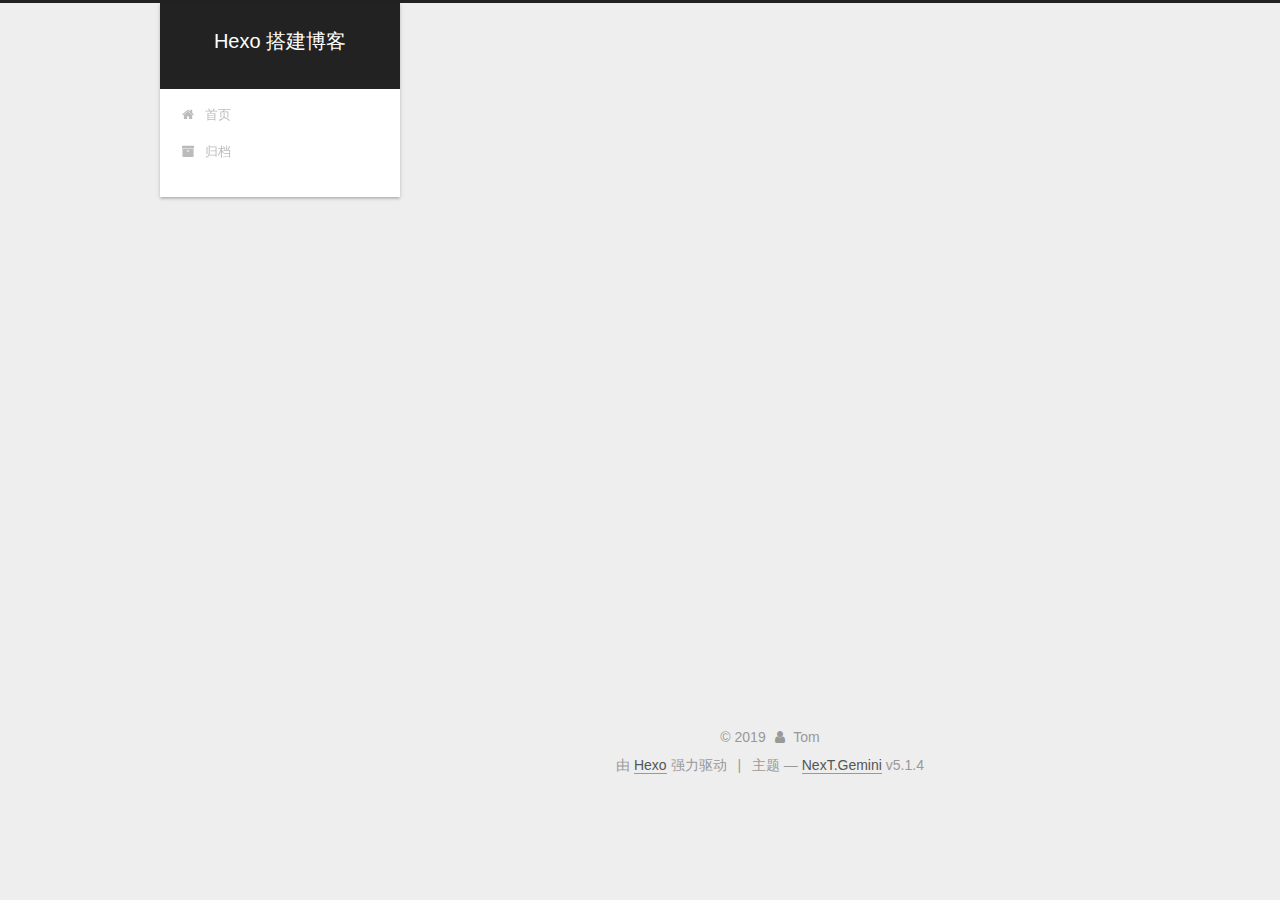
==== commit 841e9e1b: "Site updated: 2019-05-29 13:35:13" ====
--- a/archives/index.html
+++ b/archives/index.html
@@ -81,7 +81,7 @@
 
 <meta property="og:type" content="website">
 <meta property="og:title" content="Hexo 搭建博客">
-<meta property="og:url" content="/archives/index.html">
+<meta property="og:url" content="/myBlog/archives/index.html">
 <meta property="og:site_name" content="Hexo 搭建博客">
 <meta property="og:locale" content="zh-Hans">
 <meta name="twitter:card" content="summary">
@@ -115,7 +115,7 @@
 
 
 
-  <link rel="canonical" href="/archives/">
+  <link rel="canonical" href="/myBlog/archives/">
 
 
 
--- a/css/main.css
+++ b/css/main.css
@@ -1823,7 +1823,7 @@
   width: 4px;
   height: 4px;
   border-radius: 50%;
-  background: #b0d5ff;
+  background: #121c5c;
 }
 .links-of-blogroll {
   font-size: 13px;
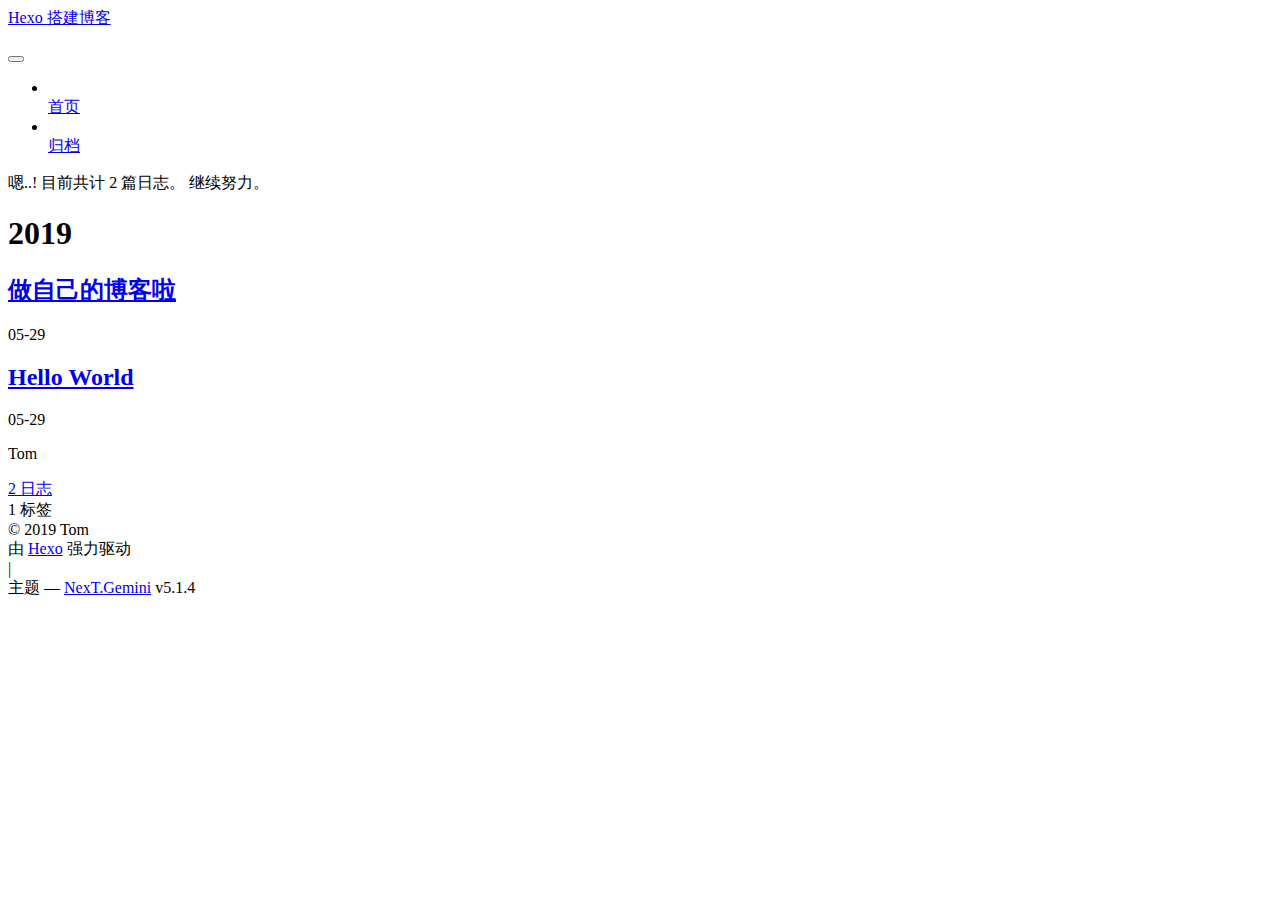
==== commit 4cb4f1ef: "Site updated: 2019-05-29 13:37:06" ====
--- a/archives/index.html
+++ b/archives/index.html
@@ -40,29 +40,29 @@
 
   
   
-  <link href="/lib/fancybox/source/jquery.fancybox.css?v=2.1.5" rel="stylesheet" type="text/css">
-
-
-
-
-
-
-
-<link href="/lib/font-awesome/css/font-awesome.min.css?v=4.6.2" rel="stylesheet" type="text/css">
-
-<link href="/css/main.css?v=5.1.4" rel="stylesheet" type="text/css">
-
-
-  <link rel="apple-touch-icon" sizes="180x180" href="/images/apple-touch-icon-next.png?v=5.1.4">
-
-
-  <link rel="icon" type="image/png" sizes="32x32" href="/images/favicon-32x32-next.png?v=5.1.4">
-
-
-  <link rel="icon" type="image/png" sizes="16x16" href="/images/favicon-16x16-next.png?v=5.1.4">
-
-
-  <link rel="mask-icon" href="/images/logo.svg?v=5.1.4" color="#222">
+  <link href="/myBlog/lib/fancybox/source/jquery.fancybox.css?v=2.1.5" rel="stylesheet" type="text/css">
+
+
+
+
+
+
+
+<link href="/myBlog/lib/font-awesome/css/font-awesome.min.css?v=4.6.2" rel="stylesheet" type="text/css">
+
+<link href="/myBlog/css/main.css?v=5.1.4" rel="stylesheet" type="text/css">
+
+
+  <link rel="apple-touch-icon" sizes="180x180" href="/myBlog/images/apple-touch-icon-next.png?v=5.1.4">
+
+
+  <link rel="icon" type="image/png" sizes="32x32" href="/myBlog/images/favicon-32x32-next.png?v=5.1.4">
+
+
+  <link rel="icon" type="image/png" sizes="16x16" href="/myBlog/images/favicon-16x16-next.png?v=5.1.4">
+
+
+  <link rel="mask-icon" href="/myBlog/images/logo.svg?v=5.1.4" color="#222">
 
 
 
@@ -81,7 +81,7 @@
 
 <meta property="og:type" content="website">
 <meta property="og:title" content="Hexo 搭建博客">
-<meta property="og:url" content="/myBlog/archives/index.html">
+<meta property="og:url" content="/archives/index.html">
 <meta property="og:site_name" content="Hexo 搭建博客">
 <meta property="og:locale" content="zh-Hans">
 <meta name="twitter:card" content="summary">
@@ -92,7 +92,7 @@
 <script type="text/javascript" id="hexo.configurations">
   var NexT = window.NexT || {};
   var CONFIG = {
-    root: '/',
+    root: '/myBlog/',
     scheme: 'Gemini',
     version: '5.1.4',
     sidebar: {"position":"left","display":"post","offset":12,"b2t":false,"scrollpercent":false,"onmobile":false},
@@ -115,7 +115,7 @@
 
 
 
-  <link rel="canonical" href="/myBlog/archives/">
+  <link rel="canonical" href="/archives/">
 
 
 
@@ -149,7 +149,7 @@
     
 
     <div class="custom-logo-site-title">
-      <a href="/" class="brand" rel="start">
+      <a href="/myBlog/" class="brand" rel="start">
         <span class="logo-line-before"><i></i></span>
         <span class="site-title">Hexo 搭建博客</span>
         <span class="logo-line-after"><i></i></span>
@@ -177,7 +177,7 @@
       
         
         <li class="menu-item menu-item-home">
-          <a href="/" rel="section">
+          <a href="/myBlog/" rel="section">
             
               <i class="menu-item-icon fa fa-fw fa-home"></i> <br>
             
@@ -187,7 +187,7 @@
       
         
         <li class="menu-item menu-item-archives">
-          <a href="/archives/" rel="section">
+          <a href="/myBlog/archives/" rel="section">
             
               <i class="menu-item-icon fa fa-fw fa-archive"></i> <br>
             
@@ -251,7 +251,7 @@
 
       <h2 class="post-title">
         
-            <a class="post-title-link" href="/2019/05/29/做自己的博客啦/" itemprop="url">
+            <a class="post-title-link" href="/myBlog/2019/05/29/做自己的博客啦/" itemprop="url">
               
                 <span itemprop="name">做自己的博客啦</span>
               
@@ -286,7 +286,7 @@
 
       <h2 class="post-title">
         
-            <a class="post-title-link" href="/2019/05/29/hello-world/" itemprop="url">
+            <a class="post-title-link" href="/myBlog/2019/05/29/hello-world/" itemprop="url">
               
                 <span itemprop="name">Hello World</span>
               
@@ -356,7 +356,7 @@
             
               <div class="site-state-item site-state-posts">
               
-                <a href="/archives/">
+                <a href="/myBlog/archives/">
               
                   <span class="site-state-item-count">2</span>
                   <span class="site-state-item-name">日志</span>
@@ -485,60 +485,60 @@
 
   
   
-    <script type="text/javascript" src="/lib/jquery/index.js?v=2.1.3"></script>
-  
-
-  
-  
-    <script type="text/javascript" src="/lib/fastclick/lib/fastclick.min.js?v=1.0.6"></script>
-  
-
-  
-  
-    <script type="text/javascript" src="/lib/jquery_lazyload/jquery.lazyload.js?v=1.9.7"></script>
-  
-
-  
-  
-    <script type="text/javascript" src="/lib/velocity/velocity.min.js?v=1.2.1"></script>
-  
-
-  
-  
-    <script type="text/javascript" src="/lib/velocity/velocity.ui.min.js?v=1.2.1"></script>
-  
-
-  
-  
-    <script type="text/javascript" src="/lib/fancybox/source/jquery.fancybox.pack.js?v=2.1.5"></script>
-  
-
-
-  
-
-
-  <script type="text/javascript" src="/js/src/utils.js?v=5.1.4"></script>
-
-  <script type="text/javascript" src="/js/src/motion.js?v=5.1.4"></script>
-
-
-
-  
-  
-
-
-  <script type="text/javascript" src="/js/src/affix.js?v=5.1.4"></script>
-
-  <script type="text/javascript" src="/js/src/schemes/pisces.js?v=5.1.4"></script>
-
-
-
-  
-
-  
-
-
-  <script type="text/javascript" src="/js/src/bootstrap.js?v=5.1.4"></script>
+    <script type="text/javascript" src="/myBlog/lib/jquery/index.js?v=2.1.3"></script>
+  
+
+  
+  
+    <script type="text/javascript" src="/myBlog/lib/fastclick/lib/fastclick.min.js?v=1.0.6"></script>
+  
+
+  
+  
+    <script type="text/javascript" src="/myBlog/lib/jquery_lazyload/jquery.lazyload.js?v=1.9.7"></script>
+  
+
+  
+  
+    <script type="text/javascript" src="/myBlog/lib/velocity/velocity.min.js?v=1.2.1"></script>
+  
+
+  
+  
+    <script type="text/javascript" src="/myBlog/lib/velocity/velocity.ui.min.js?v=1.2.1"></script>
+  
+
+  
+  
+    <script type="text/javascript" src="/myBlog/lib/fancybox/source/jquery.fancybox.pack.js?v=2.1.5"></script>
+  
+
+
+  
+
+
+  <script type="text/javascript" src="/myBlog/js/src/utils.js?v=5.1.4"></script>
+
+  <script type="text/javascript" src="/myBlog/js/src/motion.js?v=5.1.4"></script>
+
+
+
+  
+  
+
+
+  <script type="text/javascript" src="/myBlog/js/src/affix.js?v=5.1.4"></script>
+
+  <script type="text/javascript" src="/myBlog/js/src/schemes/pisces.js?v=5.1.4"></script>
+
+
+
+  
+
+  
+
+
+  <script type="text/javascript" src="/myBlog/js/src/bootstrap.js?v=5.1.4"></script>
 
 
 
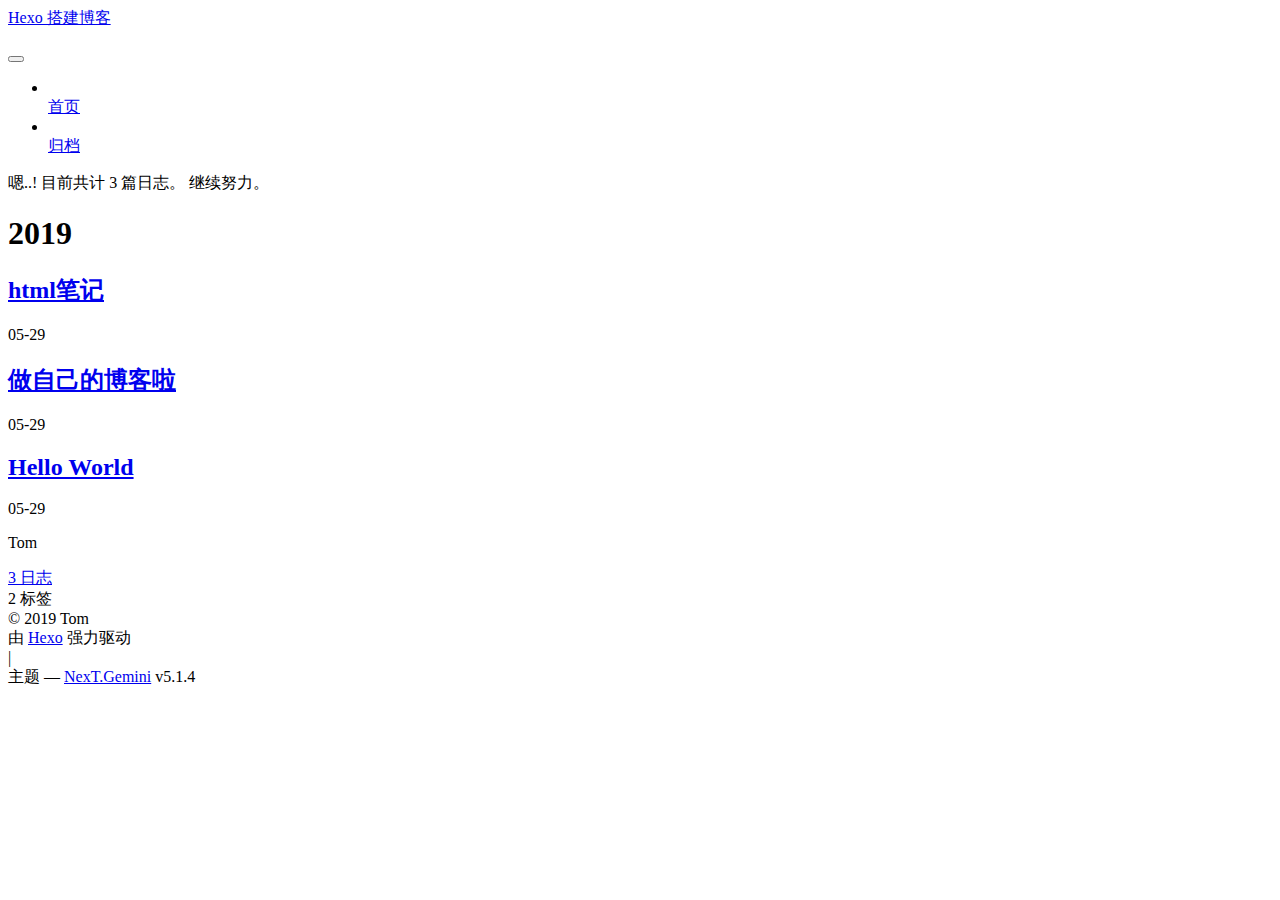
==== commit 0c21a335: "Site updated: 2019-05-30 13:36:12" ====
--- a/archives/index.html
+++ b/archives/index.html
@@ -227,7 +227,7 @@
         
           
         
-        嗯..! 目前共计 2 篇日志。 继续努力。
+        嗯..! 目前共计 3 篇日志。 继续努力。
       </span>
 
       
@@ -241,6 +241,41 @@
           <div class="collection-title">
             <h1 class="archive-year" id="archive-year-2019">2019</h1>
           </div>
+        
+        
+
+        
+
+  <article class="post post-type-normal" itemscope itemtype="http://schema.org/Article">
+    <header class="post-header">
+
+      <h2 class="post-title">
+        
+            <a class="post-title-link" href="/myBlog/2019/05/29/html笔记/" itemprop="url">
+              
+                <span itemprop="name">html笔记</span>
+              
+            </a>
+        
+      </h2>
+
+      <div class="post-meta">
+        <time class="post-time" itemprop="dateCreated" datetime="2019-05-29T16:07:27+08:00" content="2019-05-29">
+          05-29
+        </time>
+      </div>
+
+    </header>
+  </article>
+
+
+
+      
+
+        
+        
+        
+
         
         
 
@@ -358,7 +393,7 @@
               
                 <a href="/myBlog/archives/">
               
-                  <span class="site-state-item-count">2</span>
+                  <span class="site-state-item-count">3</span>
                   <span class="site-state-item-name">日志</span>
                 </a>
               </div>
@@ -371,7 +406,7 @@
               
               <div class="site-state-item site-state-tags">
                 
-                  <span class="site-state-item-count">1</span>
+                  <span class="site-state-item-count">2</span>
                   <span class="site-state-item-name">标签</span>
                 
               </div>
